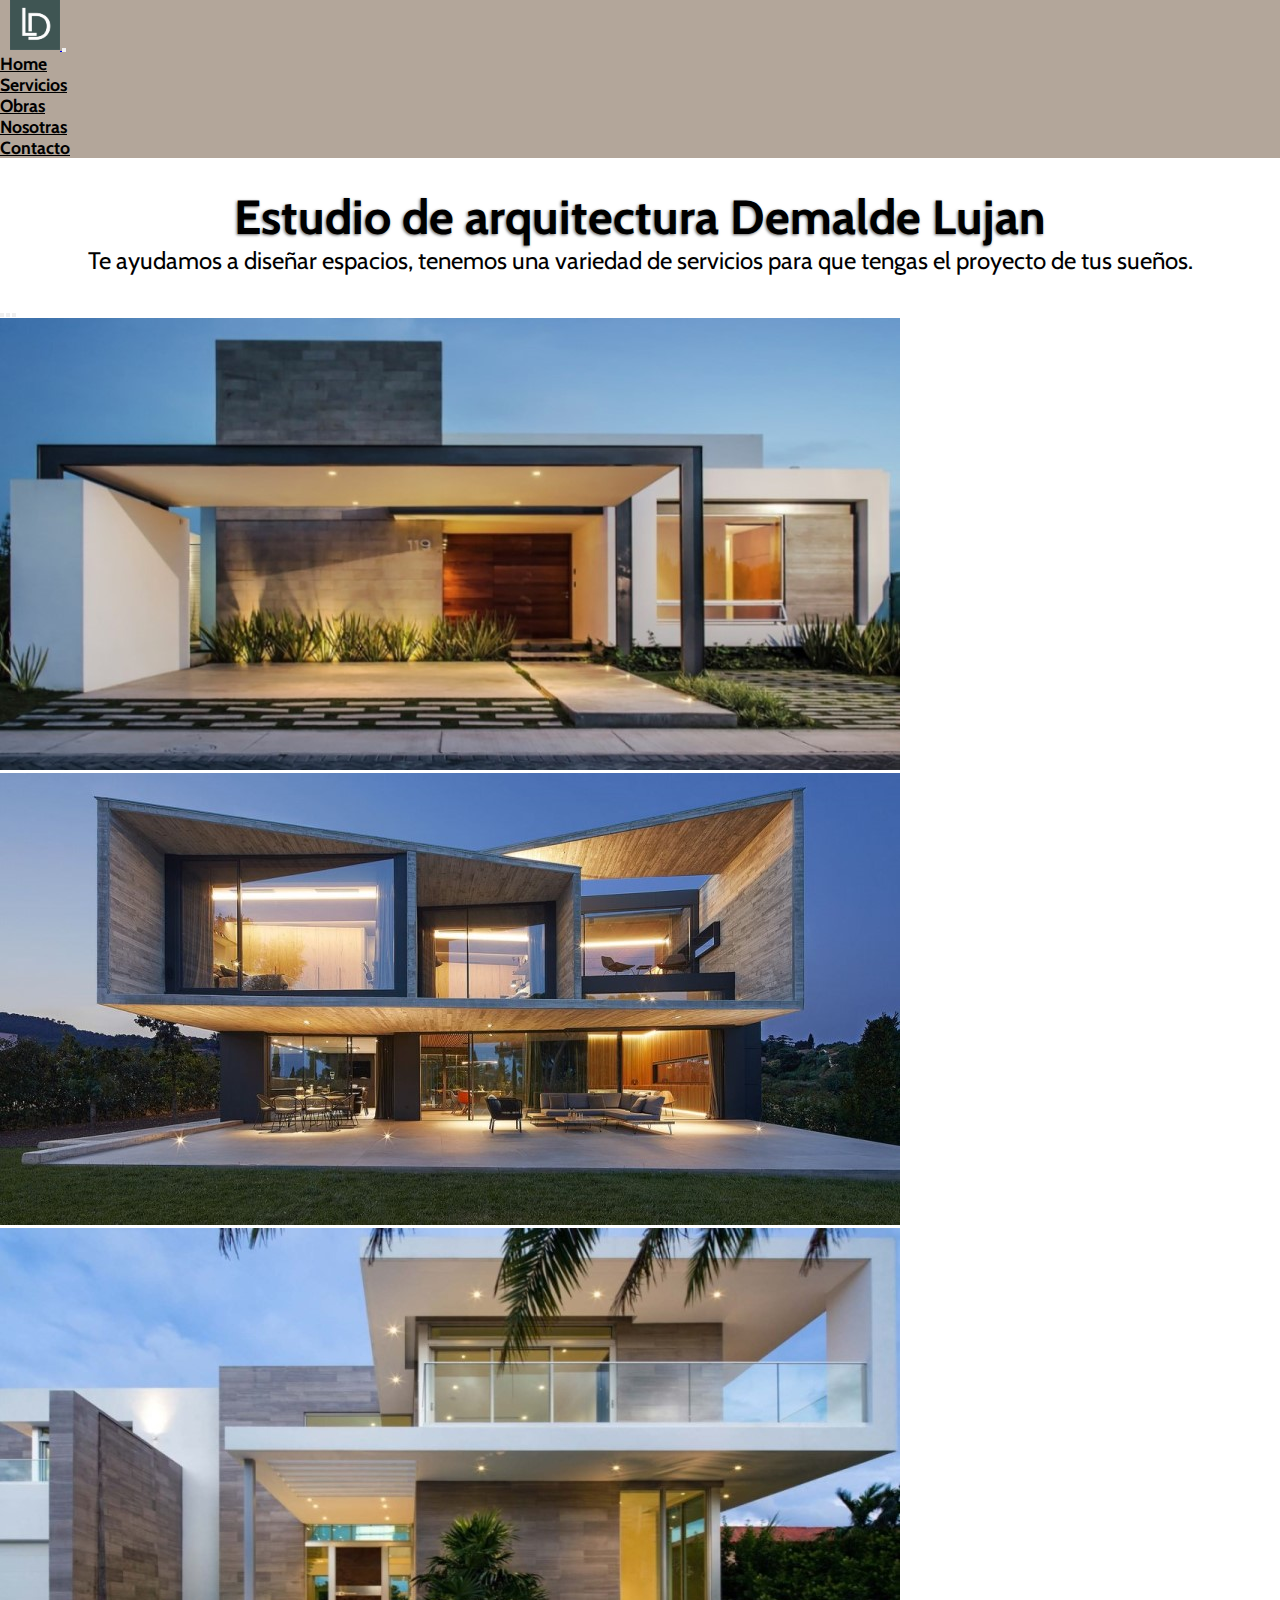
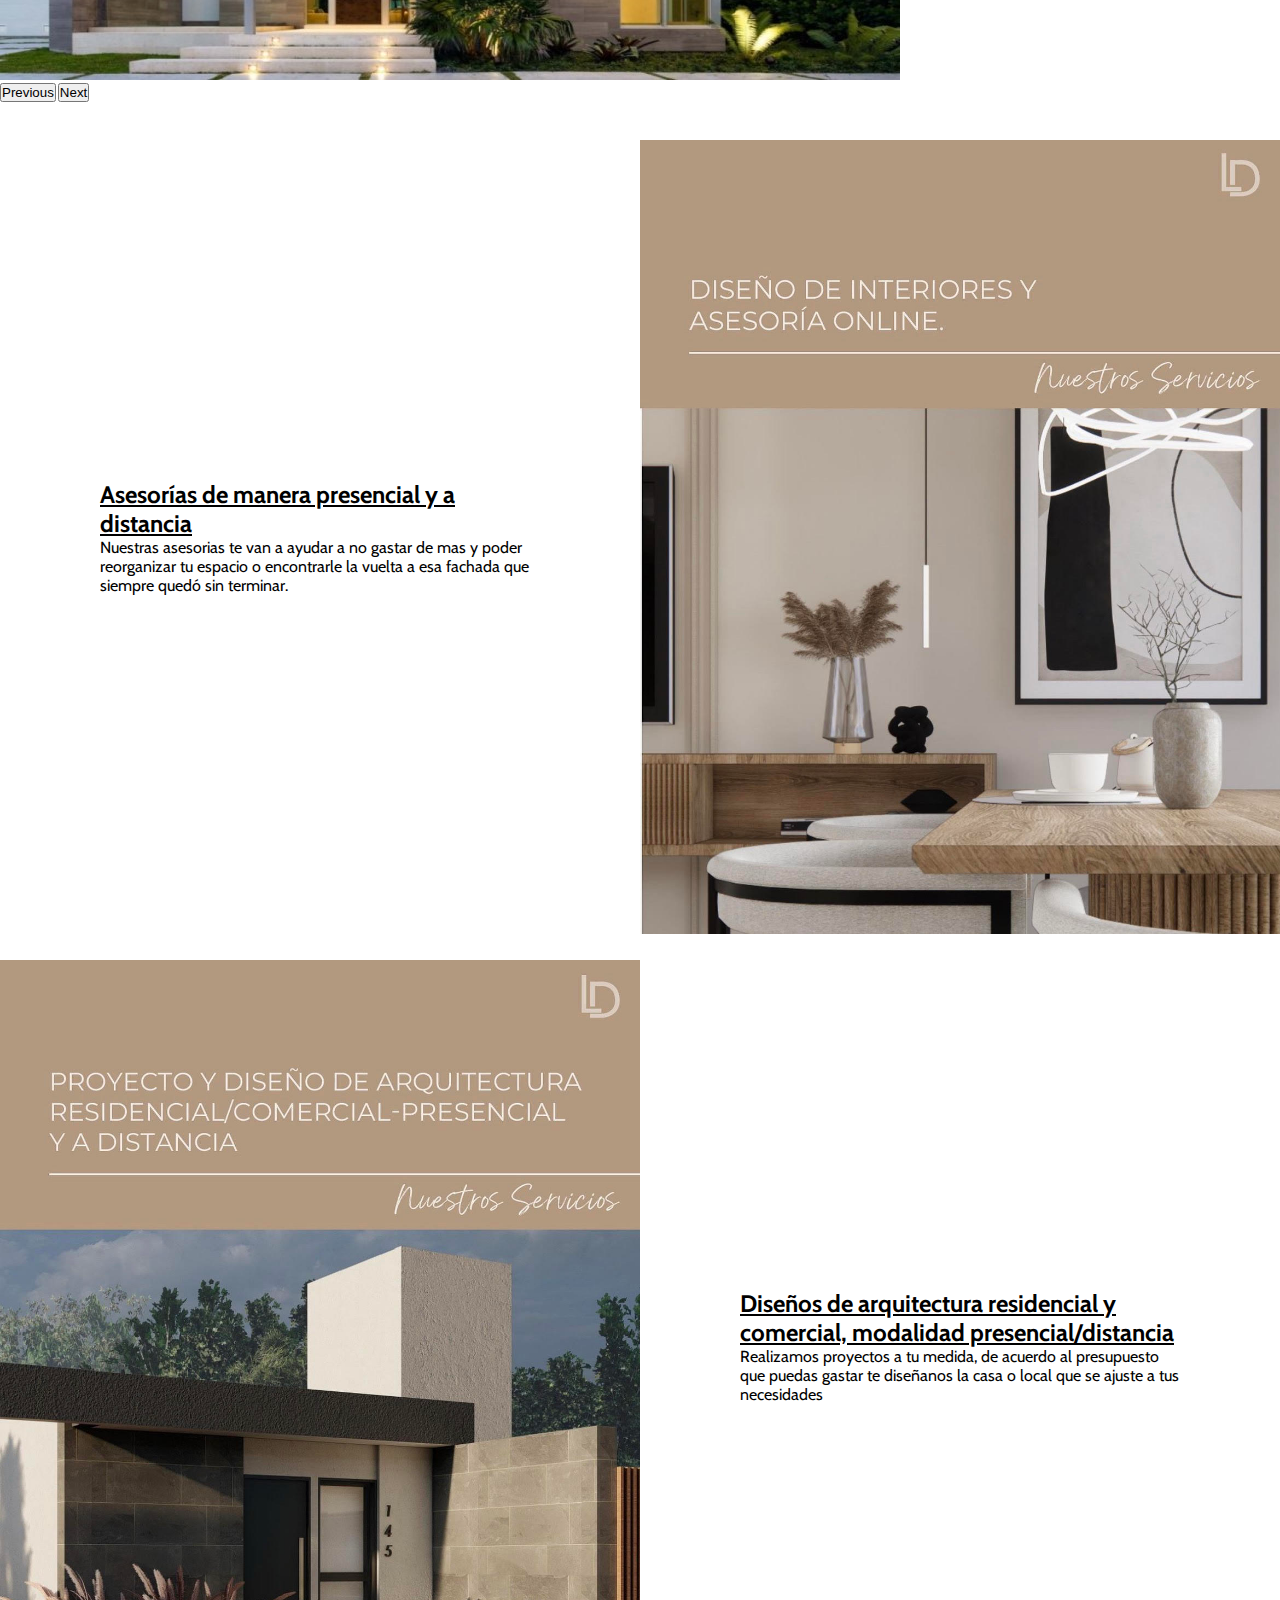
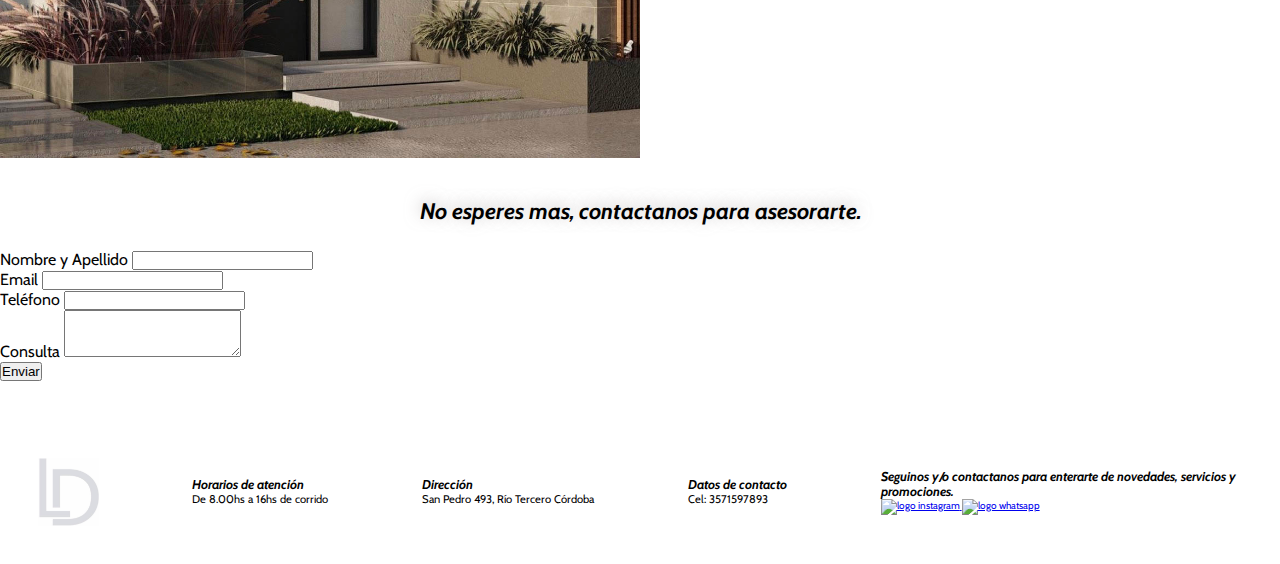
==== index.html @ e4e36a59 "cambios19/08/23" ====
<!DOCTYPE html>
<html lang="es">

<head>
  <meta charset="UTF-8">
  <meta name="viewport" content="width=h, initial-scale=1.0">

  <!--BS-->

  <link href="https://cdn.jsdelivr.net/npm/bootstrap@5.3.1/dist/css/bootstrap.min.css" rel="stylesheet"
    integrity="sha384-4bw+/aepP/YC94hEpVNVgiZdgIC5+VKNBQNGCHeKRQN+PtmoHDEXuppvnDJzQIu9" crossorigin="anonymous">

  <!--CSS-->
  <link rel="stylesheet" href="css/style.css">
  <link rel="stylesheet" href="css/estilos.css">

  <title>Arquitectura Demalde Lujan</title>

</head>

<body>
  <!-- inicio header-->

  <header>
    <nav class="navbar navbar-expand-lg propia-menu">
      
        <a class="navbar-brand" href="#">
          <img width="50" style="margin-left: 10px;" class="d-inline-block align-top" src="imagenes/logocuadrado.jpg"
            alt="logo estudio de arquitectura demalde lujan">
        </a>
        <button class="navbar-toggler" type="button" data-bs-toggle="collapse" data-bs-target="#navbarNav"
          aria-controls="navbarNav" aria-expanded="false" aria-label="Toggle navigation">
          <span class="navbar-toggler-icon"></span>
        </button>
        <div class="collapse navbar-collapse" id="navbarNav">
          <ul class="navbar-nav ms-auto">
            <li class="nav-item">
              <a class="nav-link" href="index.html">Home</a>
            </li>
            <li class="nav-item">
              <a class="nav-link" href="pages/servicios.html">Servicios</a>
            </li>
            <li class="nav-item">
              <a class="nav-link" href="pages/obras.html">Obras</a>
            </li>
            <li class="nav-item">
              <a class="nav-link" href="pages/nosotras.html">Nosotras</a>
            </li>
            <li class="nav-item">
              <a class="nav-link" href="pages/contacto.html">Contacto</a>
            </li>
          </ul>
        </div>
      
    </nav>

  </header>

  <!--inicio main-->

  <main class="container index-container">

    <!--presentacion-->
    <section class="presentacion">

      <h1>Estudio de arquitectura Demalde Lujan</h1>
      <p>Te ayudamos a diseñar espacios, tenemos una variedad de servicios para que tengas el proyecto de tus sueños.
      </p>

    </section>

    <!--carrousel-->
    <div id="carouselExampleIndicators" class="carousel slide">
      <div class="carousel-indicators">
        <button type="button" data-bs-target="#carouselExampleIndicators" data-bs-slide-to="0" class="active"
          aria-current="true" aria-label="Slide 1"></button>
        <button type="button" data-bs-target="#carouselExampleIndicators" data-bs-slide-to="1"
          aria-label="Slide 2"></button>
        <button type="button" data-bs-target="#carouselExampleIndicators" data-bs-slide-to="2"
          aria-label="Slide 3"></button>
      </div>
      <div class="carousel-inner">
        <div class="carousel-item active">
          <img src="imagenes/casa1chica.jpg" class="d-block w-100" alt="fachada de casa realizada en rio tercero">
        </div>
        <div class="carousel-item">
          <img src="imagenes/casa2chica.jpg" class="d-block w-100" alt="fachada de casa realizada en cordoba">
        </div>
        <div class="carousel-item">
          <img src="imagenes/casa3chica.jpg" class="d-block w-100" alt="fachada de casa realizada en villa maria">
        </div>
      </div>
      <button class="carousel-control-prev" type="button" data-bs-target="#carouselExampleIndicators"
        data-bs-slide="prev">
        <span class="carousel-control-prev-icon" aria-hidden="true"></span>
        <span class="visually-hidden">Previous</span>
      </button>
      <button class="carousel-control-next" type="button" data-bs-target="#carouselExampleIndicators"
        data-bs-slide="next">
        <span class="carousel-control-next-icon" aria-hidden="true"></span>
        <span class="visually-hidden">Next</span>
      </button>
    </div>

    <!--contenido foto y textos-->

    <section class="contenidoPrincipal">

      <div class="flexContent">
        <div class="texto1">

          <h2>Asesorías de manera presencial y a distancia</h2>
          <p>Nuestras asesorias te van a ayudar a no gastar de mas y poder reorganizar
            tu espacio o encontrarle la vuelta a esa fachada que siempre quedó sin terminar.
          </p>

        </div>
        <img class="img1" src="imagenes/serviciodisenodeint.jpg"
          alt="servicio de asesoria onliney diseño de interiores">
      </div>

      <div class="flexContentDos">

        <div class="texto2">
          <h2>Diseños de arquitectura residencial y comercial, modalidad presencial/distancia</h2>
          <p>Realizamos proyectos a tu medida, de acuerdo al presupuesto que puedas gastar
            te diseñanos la casa o local que se ajuste a tus necesidades</p>
        </div>

        <img class="img2" src="imagenes/servicioproyectoydiseno.jpg" alt="servicio de diseño de casa o local comercial">
      </div>

    </section>

    <!--formulario-->

    <section class="formulario">
      <h3 class="tituloFormIndex"> No esperes mas, contactanos para asesorarte.</h3>

      <div class="contenedorForm">

        <div class="mb-3">
          <label for="exampleFormControlInput1" class="form-label propia">Nombre y Apellido</label>
          <input type="email" class="form-control" id="exampleFormControlInput1">
        </div>
        <div class="mb-3">
          <label for="exampleFormControlInput1" class="form-label propia">Email</label>
          <input type="email" class="form-control" id="exampleFormControlInput1">
        </div>
        <div class="mb-3">
          <label for="exampleFormControlInput1" class="form-label propia">Teléfono</label>
          <input type="email" class="form-control" id="exampleFormControlInput1">
        </div>
        <div class="mb-3">
          <label for="exampleFormControlTextarea1" class="form-label propia">Consulta</label>
          <textarea class="form-control" id="exampleFormControlTextarea1" rows="3"></textarea>
        </div>
        <div class="col-auto">
          <button type="submit" class="btn mb-3 boton-formulario">Enviar</button>
        </div>

      </div>
    </section>


  </main>

  <!--inicio footer-->
  <footer class="footer">

    <img class="img-footer" src="imagenes/logogris.jpeg" alt="logo estudio de arquitectura demalde lujan">

    <div>
      <h4>Horarios de atención</h4>
      <p>De 8.00hs a 16hs de corrido</p>
    </div>
    <div>
      <h4>Dirección</h4>
      <p>San Pedro 493, Río Tercero Córdoba</p>
    </div>

    <div>
      <h4>Datos de contacto</h4>
      <p>Cel: 3571597893</p>
    </div>

    <div class="contenedor-redes">

      <h4>Seguinos y/o contactanos para enterarte de novedades, servicios y promociones.</h4>

      <div>
        <a href="https://www.instagram.com/arqdemaldelujan/" target="_blank">
          <img class="img-redes-footer" src="imagenes/Iconos/instagram.svg" alt="logo instagram">
        </a>

        <a href="https://api.whatsapp.com/message/WYN6CQQRFLDKI1?autoload=1&app_absent=0" target="_blank">
          <img class="img-redes-footer" src="imagenes/Iconos/whatsapp.svg" alt="logo whatsapp">
        </a>
      </div>

    </div>

  </footer>

  <!--JS-->

  <script src="https://cdn.jsdelivr.net/npm/bootstrap@5.3.1/dist/js/bootstrap.bundle.min.js"
    integrity="sha384-HwwvtgBNo3bZJJLYd8oVXjrBZt8cqVSpeBNS5n7C8IVInixGAoxmnlMuBnhbgrkm"
    crossorigin="anonymous"></script>

</body>

</html>
---- css/style.css ----
/*presentacion*/

 


  /* contenido principal index*/


  
  /*formulario*/

 



  /*footer*/



  

  /* Nosotras page...................................................................................................................*/

  

  
  

 
 

/*servicios-------------------------------------------------------------------------------------------------------------*/





/*Contacto......................................................................................................*/






  

 /*Media Query------------------------------------------------------------------------------------------------*/

 
  /*Index*/
---- css/estilos.css ----
@import url("https://fonts.googleapis.com/css2?family=Cabin&family=Nunito+Sans:wght@300;600&family=Nunito:wght@300&display=swap");
* {
  margin: 0;
  padding: 0;
}

body {
  font-family: "Cabin", sans-serif;
  font-size: 62.5%;
  box-sizing: border-box;
}

.presentacion {
  background-size: cover;
  background-position: center;
  height: 100%;
  padding: 30px 0px;
  grid-area: presentacion;
}
.presentacion h1 {
  font-size: 3rem;
  text-align: center;
  color: black;
  text-shadow: -1px 1px 3px rgba(0, 0, 0, 0.58);
}
.presentacion p {
  font-size: 1.5rem;
  text-align: center;
  color: black;
}

.index-container .contenidoPrincipal h2 {
  font-size: 1.5rem;
  font-weight: bold;
  text-decoration: underline;
}
.index-container .contenidoPrincipal .flexContent {
  display: flex;
  flex-direction: row;
  padding-top: 3%;
}
.index-container .contenidoPrincipal .flexContent .img1 {
  width: 50%;
}
.index-container .contenidoPrincipal .flexContent .texto1 {
  display: flex;
  flex-direction: column;
  justify-content: center;
  align-items: start;
  padding: 0px 100px;
}
.index-container .contenidoPrincipal p {
  font-size: 1rem;
}
.index-container .contenidoPrincipal .flexContentDos {
  display: flex;
  flex-direction: row-reverse;
}
.index-container .contenidoPrincipal .flexContentDos .texto2 {
  display: flex;
  flex-direction: column;
  justify-content: center;
  align-items: start;
  padding: 0px 100px;
}
.index-container .contenidoPrincipal .flexContentDos .img2 {
  width: 50%;
  padding-top: 2%;
}
.index-container .formulario {
  width: 100%;
  font-size: 1rem;
  color: black;
  padding-top: 3%;
  padding-bottom: 3%;
}
.index-container .formulario .tituloFormIndex {
  text-align: center;
  font-size: 1.4rem;
  font-style: italic;
  padding-bottom: 2%;
  text-shadow: -1px -3px 15px rgba(174, 167, 167, 0.65);
}

/*header...........................................................................................*/
header {
  display: flex;
  justify-content: space-between;
  position: sticky;
  top: 0;
  z-index: 4;
}
header .propia-menu {
  background-color: #b3a69a;
  width: 100%;
}
header .propia-menu .logo {
  margin-left: 5px;
  margin-right: 5px;
}
header .propia-menu .nav-link {
  color: black;
  font-weight: bold;
  font-size: 1.1rem;
  margin-right: 30px;
}
header .propia-menu .nav-link:hover {
  opacity: 0.8;
  text-decoration: underline;
}

.footer {
  display: flex;
  flex-direction: row;
  justify-content: space-between;
  align-items: center;
  margin: 3%;
}
.footer .img-footer {
  width: 5%;
}
.footer .contenedor-redes {
  display: flex;
  flex-direction: column;
  width: 30%;
}
.footer h4 {
  font-size: 0.8rem;
  font-style: italic;
}
.footer p {
  font-size: 0.7rem;
}
.footer .img-redes-footer {
  width: 8%;
}

.servicios-container .contenedor-tarjetas {
  display: flex;
  flex-direction: row;
  justify-content: center;
  align-items: center;
  margin: 20px;
}
.servicios-container .contenedor-tarjetas .tarjeta {
  margin: 1%;
}
.servicios-container .contenedor-tarjetas .tarjeta .img-tarjeta {
  padding: 5px;
}
.servicios-container .contenedor-tarjetas .p-servicios {
  font-size: 0.9rem;
}
.servicios-container .contenedor-servicios {
  display: flex;
  flex-direction: column;
  align-items: center;
}
.servicios-container .contenedor-servicios .contenedor-fila1 {
  display: flex;
  flex-direction: row;
}
.servicios-container .contenedor-servicios .contenedor-fila2 {
  display: flex;
  flex-direction: row;
}
.servicios-container .contenedor-servicios .imagen-servicio {
  width: 296px;
  height: 296px;
  margin: 3px;
}
.servicios-container .contenedor-servicios .imagen-servicio:hover {
  opacity: 0.6;
}
.servicios-container .contenedor-servicios .p-img-servicios {
  font-size: 1rem;
  text-align: center;
  justify-content: center;
  color: black;
  opacity: 0;
}
.servicios-container .contenedor-servicios .p-img-servicios:hover {
  opacity: 1;
  z-index: 2;
}
.servicios-container .h2-servicios {
  font-size: 1.3rem;
  color: #3c6156;
  font-weight: bold;
  text-align: center;
  margin: 30px;
  animation-name: h2;
  animation-iteration-count: 1;
  animation-duration: 1s;
  animation-delay: 1s;
}
@keyframes h2 {
  0% {
    transform: scale(0, 0);
  }
  50% {
    transform: scale(1.4, 1.4);
  }
  75% {
    transform: scale(1.3, 1.3);
  }
  100% {
    transform: scale(0);
  }
}

.obras-container .tarjetas-container .p-obras {
  font-size: 0.8rem;
}
.obras-container .tarjetas-container .titulo-tarjetas-obras {
  font-size: 1.7rem;
}
.obras-container .tarjetas-container .text-body-secondary {
  font-size: 0.8rem;
}

.footer .h3-footer {
  font-size: 0.8rem;
  font-style: italic;
}

.nosotras-container h1 {
  font-size: 2.5rem;
  text-align: center;
  color: black;
  text-shadow: -1px 1px 3px rgba(0, 0, 0, 0.58);
  padding: 5px;
}
.nosotras-container .contenedor-nosotras {
  display: grid;
  grid-template-areas: "item1   item2" "item3   item4" "item5   item5" "item6   item7";
  grid-template-columns: repeat(2, 50%);
  justify-content: center;
  align-items: center;
}
.nosotras-container .contenedor-nosotras .nombre-arquitecta {
  color: #3c6156;
}
.nosotras-container .contenedor-nosotras .tamano-fuente {
  font-size: 0.8rem;
}
.nosotras-container .contenedor-nosotras .grid-item1 {
  grid-area: item1;
  grid-column: 1/2;
  text-align: start;
}
.nosotras-container .contenedor-nosotras .grid-item2 {
  grid-area: item2;
  text-align: end;
}
.nosotras-container .contenedor-nosotras .grid-item3 {
  grid-area: item3;
  grid-column: 1/2;
  text-align: start;
}
.nosotras-container .contenedor-nosotras .grid-item4 {
  grid-area: item4;
  text-align: end;
}
.nosotras-container .contenedor-nosotras .grid-item5 {
  grid-area: item5;
  padding: 30px;
  text-align: center;
}
.nosotras-container .contenedor-nosotras .grid-item6 {
  grid-area: item6;
  text-align: center;
}
.nosotras-container .contenedor-nosotras .grid-item7 {
  grid-area: item7;
  text-align: center;
}

.contacto-container .tituloForm {
  font-size: 1.4rem;
  font-style: italic;
  padding-bottom: 2%;
  text-decoration: underline;
  height: 50%;
  text-shadow: -1px -3px 15px rgba(174, 167, 167, 0.65);
}
.contacto-container .propia {
  font-size: 1rem;
}
.contacto-container .boton-formulario {
  background-color: #3c6156;
  color: #f1e8e0;
}
.contacto-container .contenedorMapa {
  height: 100%;
  padding-bottom: 5%;
  display: flex;
  flex-direction: column;
  justify-content: center;
  align-items: center;
}
.contacto-container .contenedorMapa .mapaTitulo {
  font-size: 1.5rem;
  padding: 2%;
  text-decoration: underline;
  color: #3c6156;
}

/*celulares--------------------------------------------------------------------*/
@media only screen and (max-width: 500px) {
  .header .propia-menu .logo {
    width: 15%;
  }
  .presentacion h1 {
    font-size: 1.9rem;
  }
  .presentacion p {
    font-size: 0.9rem;
  }
  .index-container .contenidoPrincipal .flexContent {
    flex-direction: column;
    align-items: center;
  }
  .index-container .contenidoPrincipal .flexContent p {
    font-size: 0.8rem;
  }
  .index-container .contenidoPrincipal .flexContent .texto1 {
    text-align: justify;
    margin-top: 5px;
    margin-bottom: 5px;
    padding: 0;
  }
  .index-container .contenidoPrincipal .img1 {
    width: 60%;
  }
  .index-container .contenidoPrincipal h2 {
    font-size: 1rem;
  }
  .index-container .contenidoPrincipal .flexContentDos {
    flex-direction: column;
    align-items: center;
    margin: 10px;
  }
  .index-container .contenidoPrincipal .flexContentDos .texto2 {
    text-align: justify;
    margin-top: 5px;
    margin-bottom: 5px;
    padding: 0%;
  }
  .index-container .contenidoPrincipal .img2 {
    width: 60%;
  }
  .index-container .contenidoPrincipal .formulario .tituloFormIndex {
    font-size: 1.2rem;
  }
  .contacto-container .tituloForm {
    font-size: 1.1rem;
    padding-bottom: 5%;
  }
  .contacto-container .contenedorMapa .mapaTitulo {
    font-size: 1.2rem;
  }
  .footer {
    flex-direction: column;
    align-items: start;
    border-top: #3c6156 solid 2px;
    margin: 20px;
    padding: 5px;
  }
  .footer .img-footer {
    width: 17%;
    padding: 15px 0px 15px 0px;
  }
  .footer p {
    font-size: 0.7rem;
  }
  .footer h4 {
    font-size: 0.9rem;
  }
  .footer .contenedor-redes {
    width: 100%;
  }
  .footer .contenedor-redes .img-redes-footer {
    width: 8%;
  }
}

/*# sourceMappingURL=estilos.css.map */
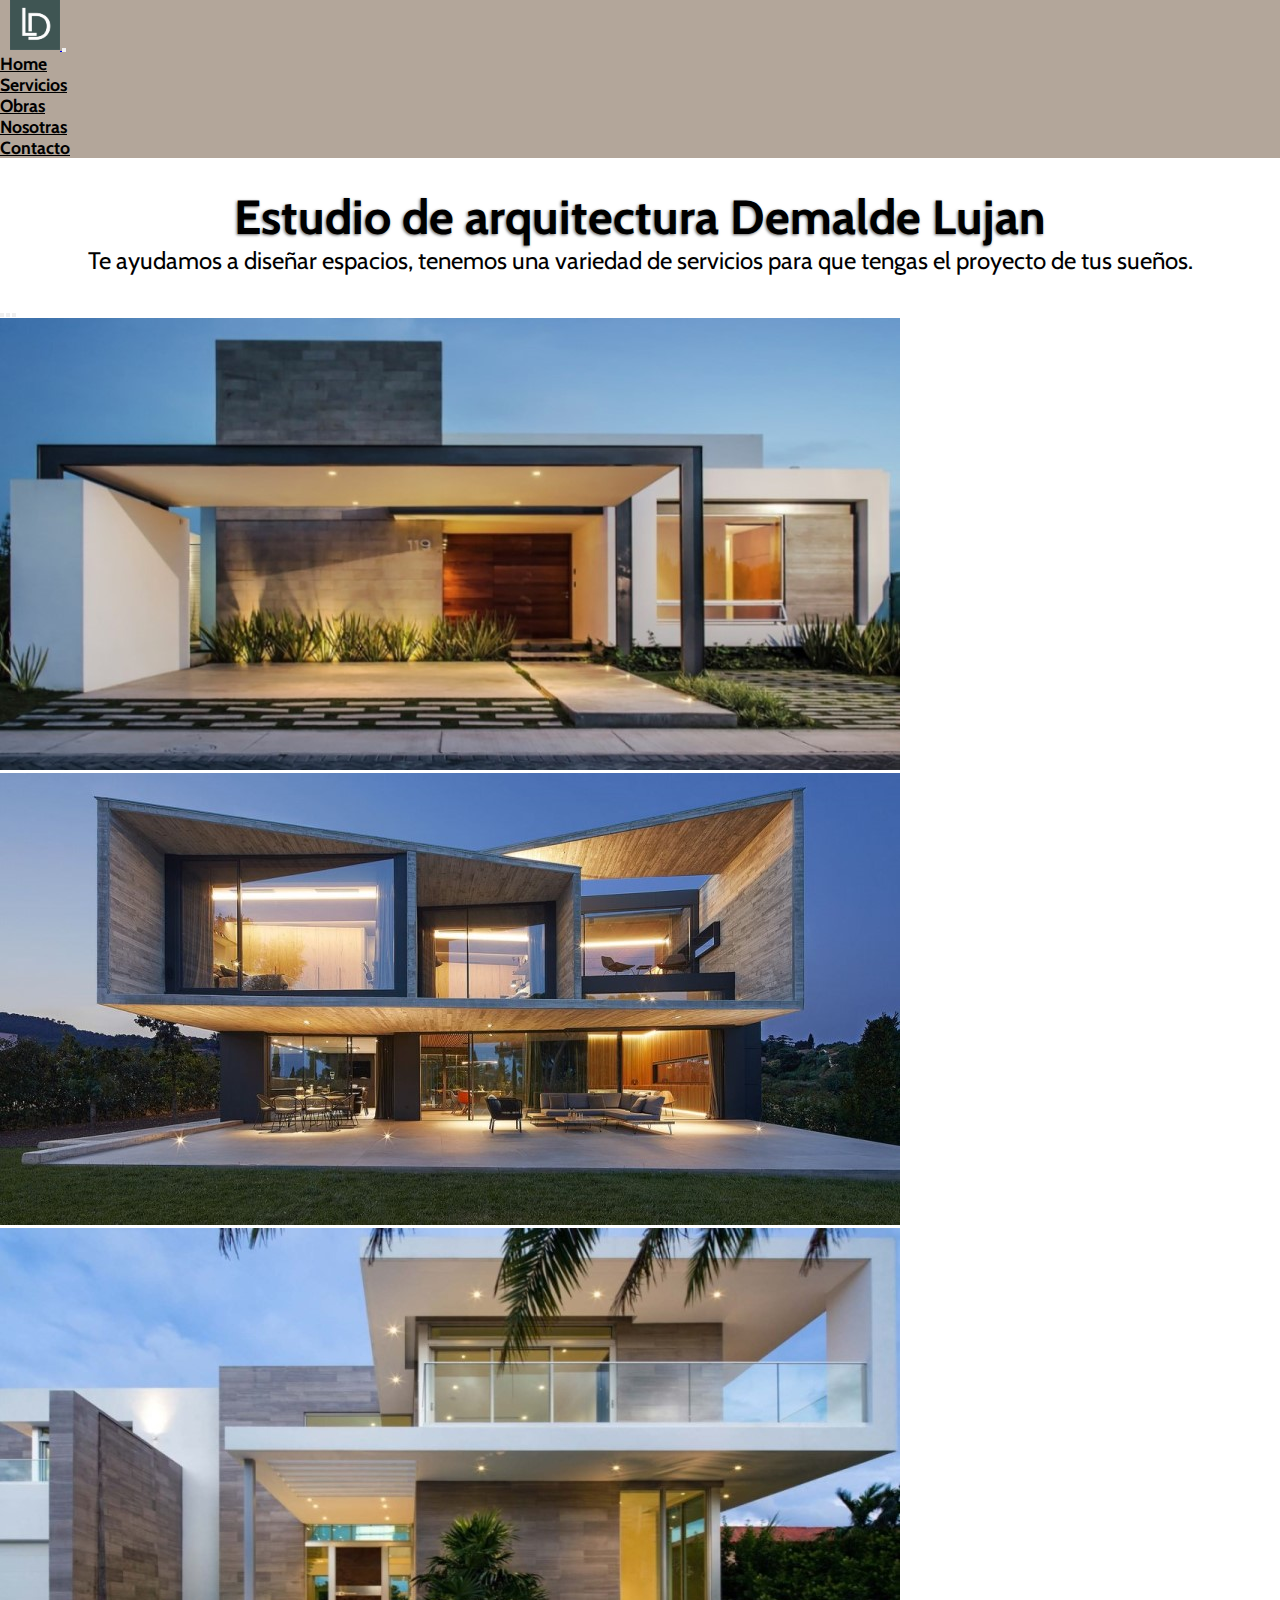
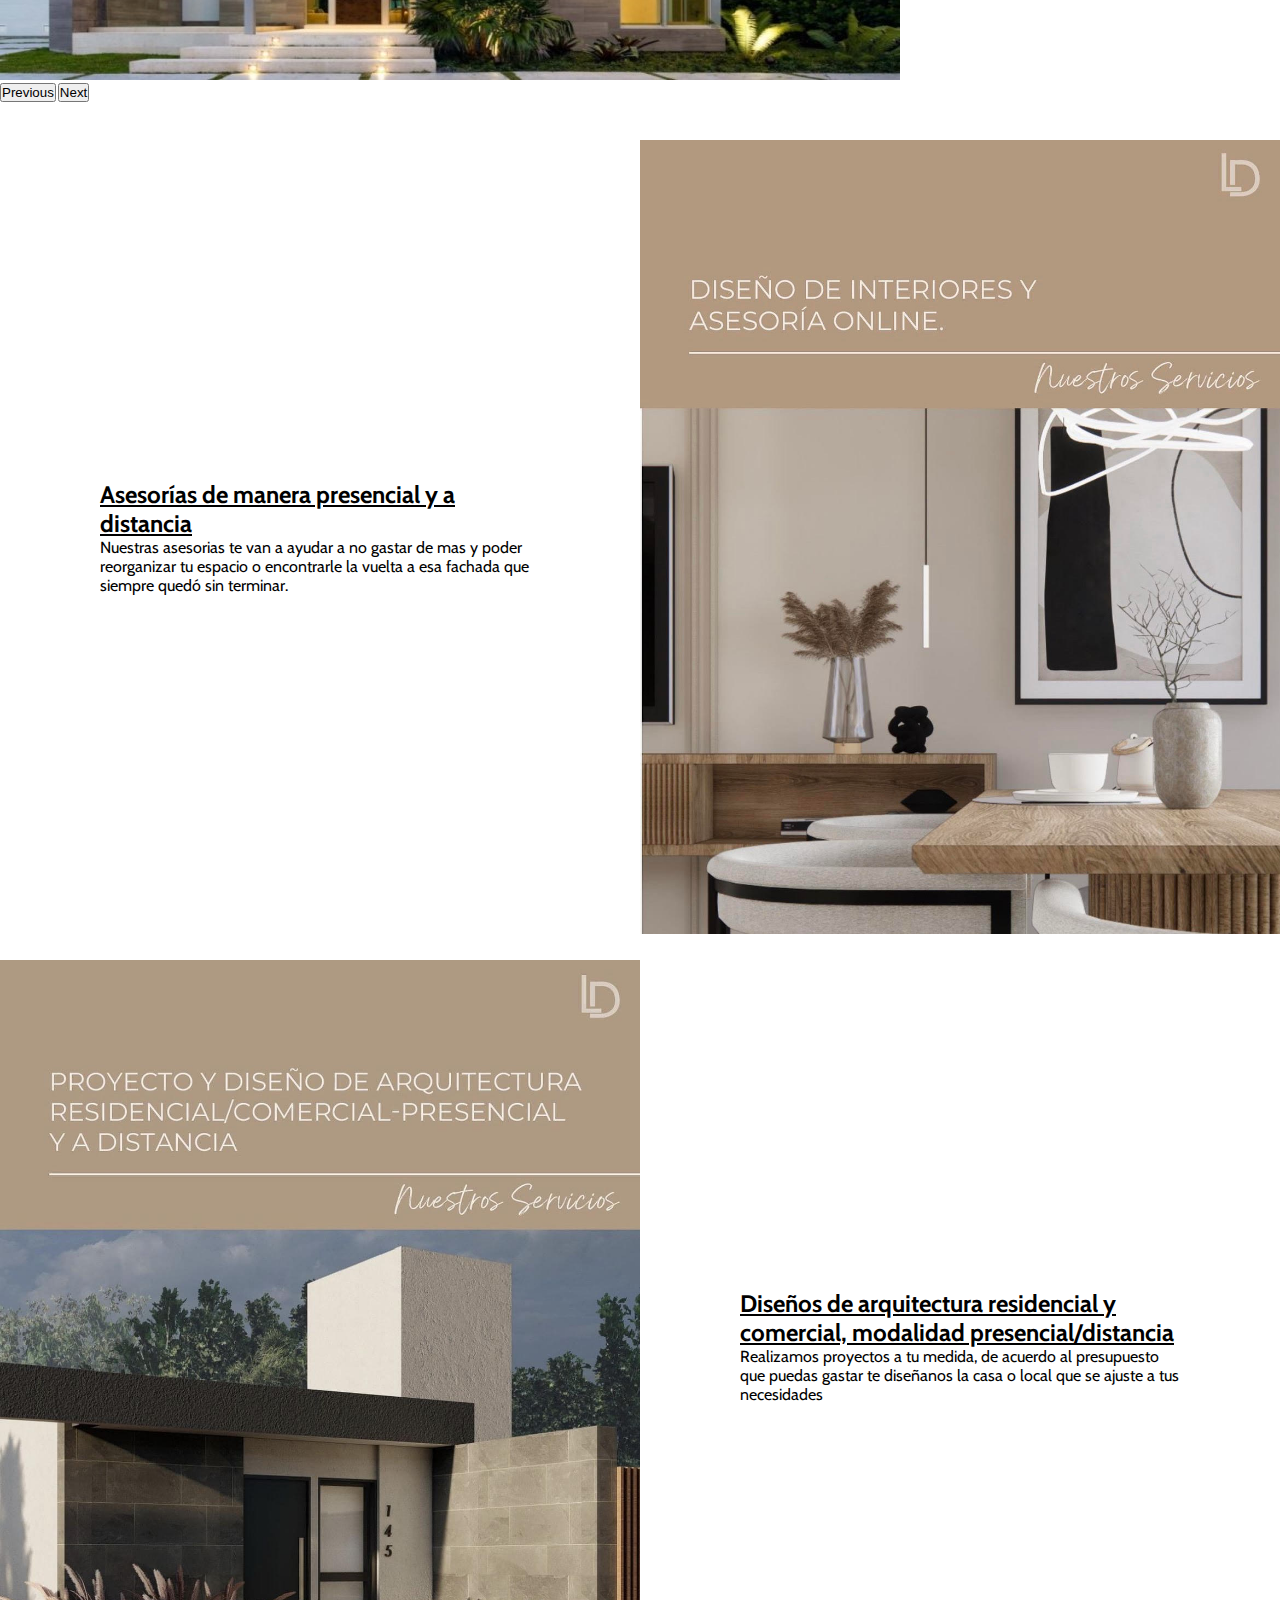
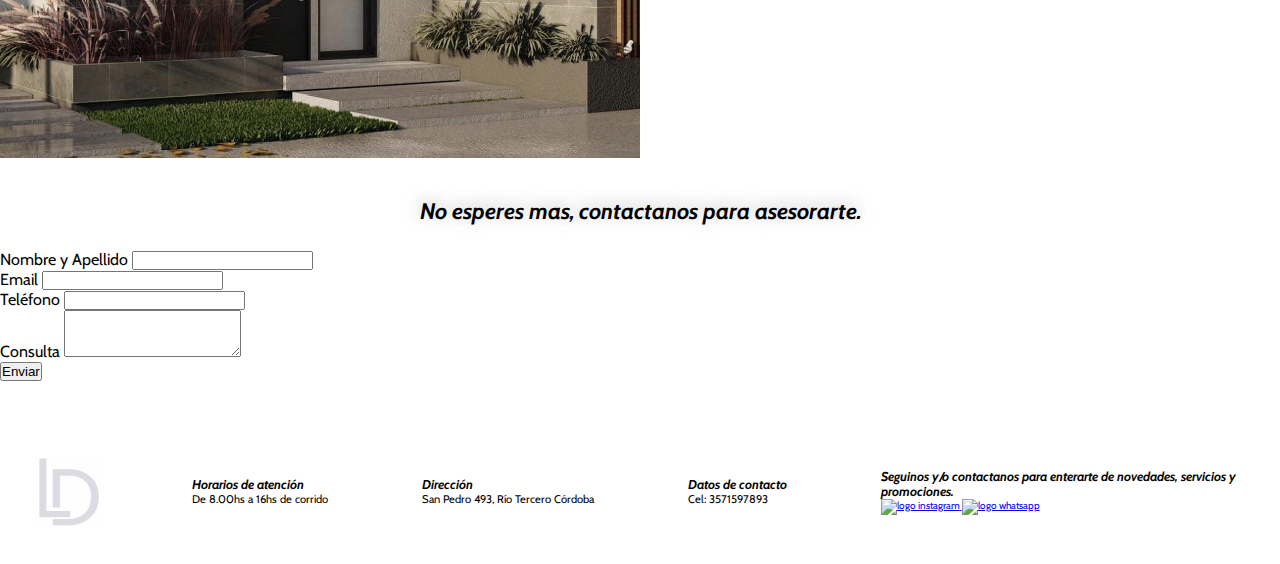
==== commit 47edbee3: "cambios 01/09" ====
--- a/index.html
+++ b/index.html
@@ -4,6 +4,9 @@
 <head>
   <meta charset="UTF-8">
   <meta name="viewport" content="width=h, initial-scale=1.0">
+  <meta keywords="estudio de arquitectura,rio tercero,córdoba,argentina,arquitectura,diseño arquitectónico,diseño de interiores,
+  proyectos residenciales,proyectos comerciales,asesoría online,proyectos a medida,diseño de espacios,proyectos llave en mano,
+  diseño de fachadas conducción de obras,producción de renders y modelos 3d,confección de planos,ideas de decoraciòn,tendencias en arquitectura">
 
   <!--BS-->
 
@@ -11,7 +14,6 @@
     integrity="sha384-4bw+/aepP/YC94hEpVNVgiZdgIC5+VKNBQNGCHeKRQN+PtmoHDEXuppvnDJzQIu9" crossorigin="anonymous">
 
   <!--CSS-->
-  <link rel="stylesheet" href="css/style.css">
   <link rel="stylesheet" href="css/estilos.css">
 
   <title>Arquitectura Demalde Lujan</title>
@@ -23,35 +25,35 @@
 
   <header>
     <nav class="navbar navbar-expand-lg propia-menu">
-      
-        <a class="navbar-brand" href="#">
-          <img width="50" style="margin-left: 10px;" class="d-inline-block align-top" src="imagenes/logocuadrado.jpg"
-            alt="logo estudio de arquitectura demalde lujan">
-        </a>
-        <button class="navbar-toggler" type="button" data-bs-toggle="collapse" data-bs-target="#navbarNav"
-          aria-controls="navbarNav" aria-expanded="false" aria-label="Toggle navigation">
-          <span class="navbar-toggler-icon"></span>
-        </button>
-        <div class="collapse navbar-collapse" id="navbarNav">
-          <ul class="navbar-nav ms-auto">
-            <li class="nav-item">
-              <a class="nav-link" href="index.html">Home</a>
-            </li>
-            <li class="nav-item">
-              <a class="nav-link" href="pages/servicios.html">Servicios</a>
-            </li>
-            <li class="nav-item">
-              <a class="nav-link" href="pages/obras.html">Obras</a>
-            </li>
-            <li class="nav-item">
-              <a class="nav-link" href="pages/nosotras.html">Nosotras</a>
-            </li>
-            <li class="nav-item">
-              <a class="nav-link" href="pages/contacto.html">Contacto</a>
-            </li>
-          </ul>
-        </div>
-      
+
+      <a class="navbar-brand" href="#">
+        <img width="50" style="margin-left: 10px;" class="d-inline-block align-top" src="imagenes/logocuadrado.jpg"
+          alt="logo estudio de arquitectura demalde lujan">
+      </a>
+      <button class="navbar-toggler" type="button" data-bs-toggle="collapse" data-bs-target="#navbarNav"
+        aria-controls="navbarNav" aria-expanded="false" aria-label="Toggle navigation">
+        <span class="navbar-toggler-icon"></span>
+      </button>
+      <div class="collapse navbar-collapse" id="navbarNav">
+        <ul class="navbar-nav ms-auto">
+          <li class="nav-item">
+            <a class="nav-link" href="index.html">Home</a>
+          </li>
+          <li class="nav-item">
+            <a class="nav-link" href="pages/servicios.html">Servicios</a>
+          </li>
+          <li class="nav-item">
+            <a class="nav-link" href="pages/obras.html">Obras</a>
+          </li>
+          <li class="nav-item">
+            <a class="nav-link" href="pages/nosotras.html">Nosotras</a>
+          </li>
+          <li class="nav-item">
+            <a class="nav-link" href="pages/contacto.html">Contacto</a>
+          </li>
+        </ul>
+      </div>
+
     </nav>
 
   </header>
--- a/css/estilos.css
+++ b/css/estilos.css
@@ -135,22 +135,6 @@
   width: 8%;
 }
 
-.servicios-container .contenedor-tarjetas {
-  display: flex;
-  flex-direction: row;
-  justify-content: center;
-  align-items: center;
-  margin: 20px;
-}
-.servicios-container .contenedor-tarjetas .tarjeta {
-  margin: 1%;
-}
-.servicios-container .contenedor-tarjetas .tarjeta .img-tarjeta {
-  padding: 5px;
-}
-.servicios-container .contenedor-tarjetas .p-servicios {
-  font-size: 0.9rem;
-}
 .servicios-container .contenedor-servicios {
   display: flex;
   flex-direction: column;
@@ -177,11 +161,6 @@
   text-align: center;
   justify-content: center;
   color: black;
-  opacity: 0;
-}
-.servicios-container .contenedor-servicios .p-img-servicios:hover {
-  opacity: 1;
-  z-index: 2;
 }
 .servicios-container .h2-servicios {
   font-size: 1.3rem;
@@ -230,6 +209,11 @@
   color: black;
   text-shadow: -1px 1px 3px rgba(0, 0, 0, 0.58);
   padding: 5px;
+}
+.nosotras-container .mediaq {
+  font-size: 1.5rem;
+  text-align: center;
+  color: black;
 }
 .nosotras-container .contenedor-nosotras {
   display: grid;
@@ -242,7 +226,7 @@
   color: #3c6156;
 }
 .nosotras-container .contenedor-nosotras .tamano-fuente {
-  font-size: 0.8rem;
+  font-size: 0.9rem;
 }
 .nosotras-container .contenedor-nosotras .grid-item1 {
   grid-area: item1;
@@ -291,19 +275,27 @@
   background-color: #3c6156;
   color: #f1e8e0;
 }
-.contacto-container .contenedorMapa {
-  height: 100%;
-  padding-bottom: 5%;
-  display: flex;
-  flex-direction: column;
-  justify-content: center;
-  align-items: center;
-}
-.contacto-container .contenedorMapa .mapaTitulo {
+.contacto-container .mapaTitulo {
   font-size: 1.5rem;
   padding: 2%;
   text-decoration: underline;
   color: #3c6156;
+  text-align: center;
+}
+.contacto-container .map-responsive {
+  overflow: hidden;
+  padding-bottom: 400px;
+  position: relative;
+  height: 0;
+  align-items: center;
+  justify-content: center;
+}
+.contacto-container .map-responsive iframe {
+  left: 0;
+  top: 0;
+  height: 100%;
+  width: 100%;
+  position: absolute;
 }
 
 /*celulares--------------------------------------------------------------------*/
@@ -315,14 +307,11 @@
     font-size: 1.9rem;
   }
   .presentacion p {
-    font-size: 0.9rem;
+    font-size: 1rem;
   }
   .index-container .contenidoPrincipal .flexContent {
     flex-direction: column;
     align-items: center;
-  }
-  .index-container .contenidoPrincipal .flexContent p {
-    font-size: 0.8rem;
   }
   .index-container .contenidoPrincipal .flexContent .texto1 {
     text-align: justify;
@@ -330,11 +319,14 @@
     margin-bottom: 5px;
     padding: 0;
   }
-  .index-container .contenidoPrincipal .img1 {
+  .index-container .contenidoPrincipal .flexContent .texto1 h2 {
+    font-size: 1rem;
+  }
+  .index-container .contenidoPrincipal .flexContent .texto1 p {
+    font-size: 0.8rem;
+  }
+  .index-container .contenidoPrincipal .flexContent .img1 {
     width: 60%;
-  }
-  .index-container .contenidoPrincipal h2 {
-    font-size: 1rem;
   }
   .index-container .contenidoPrincipal .flexContentDos {
     flex-direction: column;
@@ -347,10 +339,16 @@
     margin-bottom: 5px;
     padding: 0%;
   }
-  .index-container .contenidoPrincipal .img2 {
+  .index-container .contenidoPrincipal .flexContentDos .texto2 h2 {
+    font-size: 1rem;
+  }
+  .index-container .contenidoPrincipal .flexContentDos .texto2 p {
+    font-size: 0.8rem;
+  }
+  .index-container .contenidoPrincipal .flexContentDos .img2 {
     width: 60%;
   }
-  .index-container .contenidoPrincipal .formulario .tituloFormIndex {
+  .index-container .formulario .tituloFormIndex {
     font-size: 1.2rem;
   }
   .contacto-container .tituloForm {
@@ -358,6 +356,56 @@
     padding-bottom: 5%;
   }
   .contacto-container .contenedorMapa .mapaTitulo {
+    font-size: 1.2rem;
+  }
+  .nosotras-container .presentacion {
+    padding: 10px 0px;
+  }
+  .nosotras-container .mediaq {
+    display: none;
+  }
+  .nosotras-container .contenedor-nosotras {
+    grid-template-areas: "item2" "item1" "item3" "item4" "item5" "item6" "item7";
+    grid-template-columns: 1fr;
+    grid-template-rows: 300px 200px 300px 150px 50px 300px 300px;
+  }
+  .nosotras-container .contenedor-nosotras .grid-item1 {
+    text-align: center;
+  }
+  .nosotras-container .contenedor-nosotras .grid-item2 {
+    text-align: center;
+  }
+  .nosotras-container .contenedor-nosotras .grid-item3 {
+    text-align: center;
+  }
+  .nosotras-container .contenedor-nosotras .grid-item4 {
+    text-align: center;
+  }
+  .nosotras-container .contenedor-nosotras .tamano-fuente {
+    font-size: 0.8rem;
+  }
+  .obras-container .presentacion h1 {
+    font-size: 1.7rem;
+  }
+  .obras-container .tarjetas-container .titulo-tarjetas-obras {
+    font-size: 1.5rem;
+  }
+  .contacto-container .tituloForm {
+    font-size: 1.2rem;
+  }
+  .contacto-container .mapaTitulo {
+    font-size: 1.2rem;
+  }
+  .servicios-container .contenedor-servicios {
+    flex-direction: column;
+  }
+  .servicios-container .contenedor-servicios .contenedor-fila1 {
+    flex-direction: column;
+  }
+  .servicios-container .contenedor-servicios .contenedor-fila2 {
+    flex-direction: column;
+  }
+  .servicios-container .h2-servicios {
     font-size: 1.2rem;
   }
   .footer {
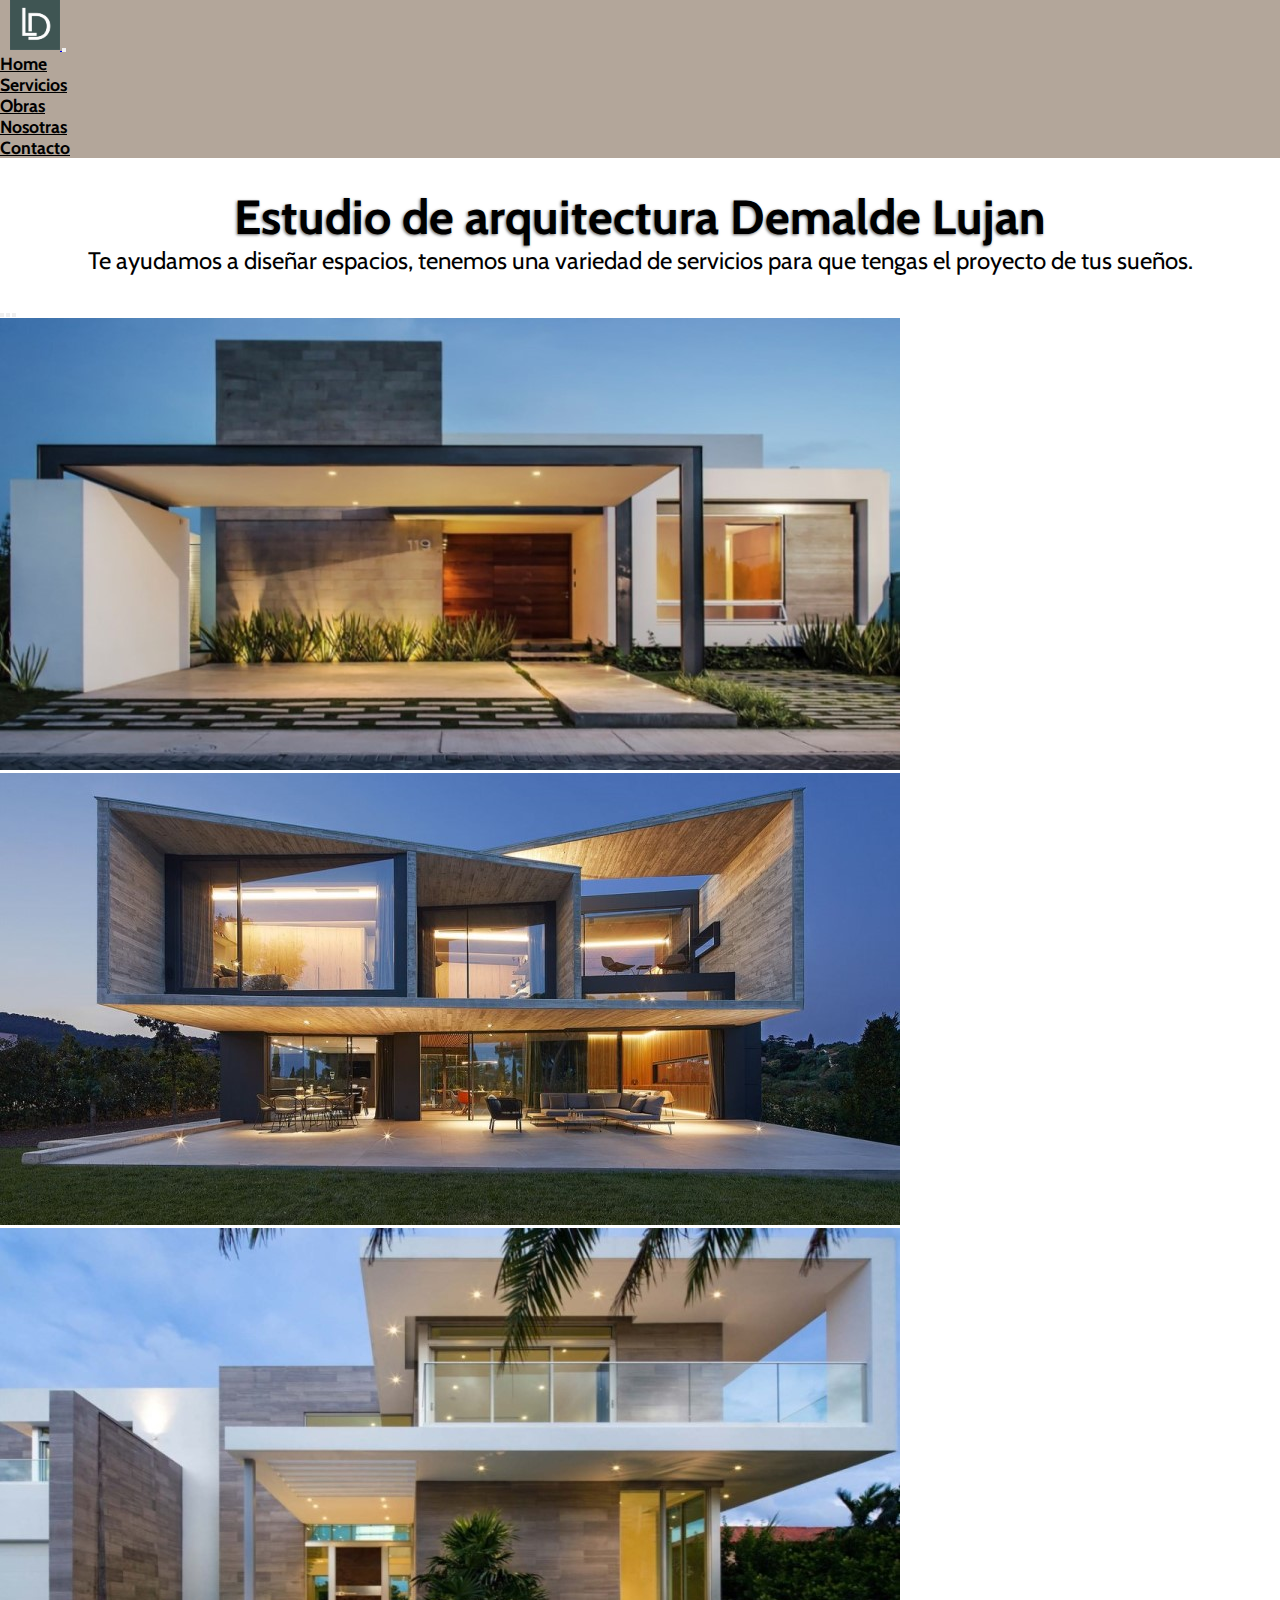
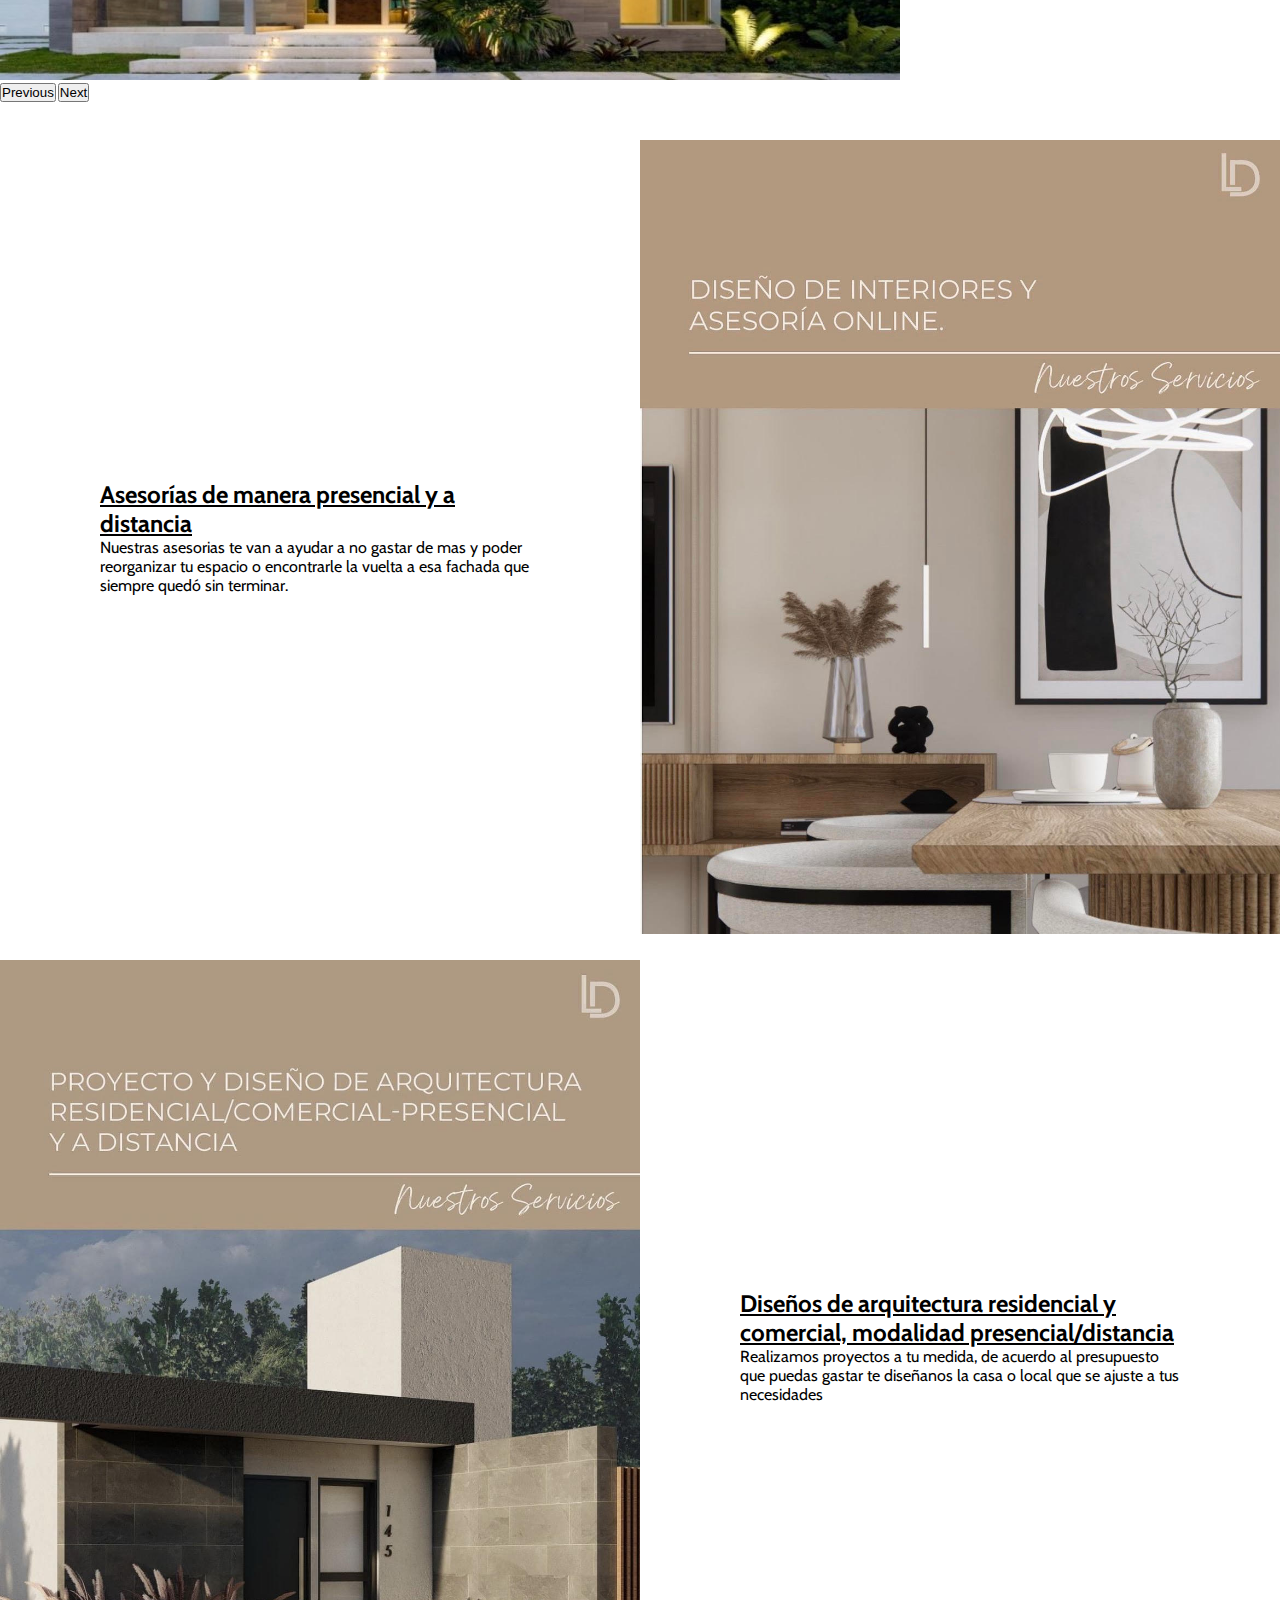
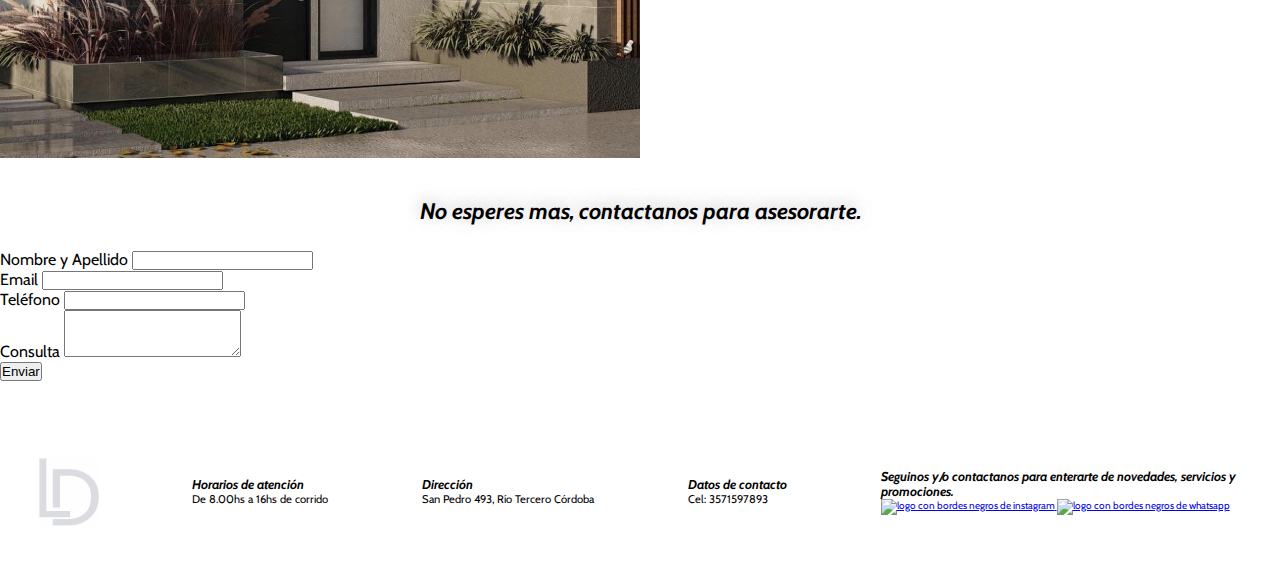
==== commit fd10f1db: "cambios 05-09-2023" ====
--- a/index.html
+++ b/index.html
@@ -4,9 +4,12 @@
 <head>
   <meta charset="UTF-8">
   <meta name="viewport" content="width=h, initial-scale=1.0">
-  <meta keywords="estudio de arquitectura,rio tercero,córdoba,argentina,arquitectura,diseño arquitectónico,diseño de interiores,
+  <meta name=keywords
+    content="estudio de arquitectura,rio tercero,córdoba,argentina,arquitectura,diseño arquitectónico,diseño de interiores,
   proyectos residenciales,proyectos comerciales,asesoría online,proyectos a medida,diseño de espacios,proyectos llave en mano,
   diseño de fachadas conducción de obras,producción de renders y modelos 3d,confección de planos,ideas de decoraciòn,tendencias en arquitectura">
+  <meta name="description" content="Descubrí la excelencia en diseño arquitectónico con Demalde Lujan Arquitectura. Nuestra pasión es transformar espacios y crear ambientes personalizados a la medida de cada cliente.
+   Explora nuestros servicios y conoce a nuestro talentoso equipo. ">
 
   <!--BS-->
 
@@ -26,9 +29,9 @@
   <header>
     <nav class="navbar navbar-expand-lg propia-menu">
 
-      <a class="navbar-brand" href="#">
+      <a class="navbar-brand" href="index.html">
         <img width="50" style="margin-left: 10px;" class="d-inline-block align-top" src="imagenes/logocuadrado.jpg"
-          alt="logo estudio de arquitectura demalde lujan">
+          alt="logo cuadrado color verde con las iniciales del estudio de arquitectura demalde lujan">
       </a>
       <button class="navbar-toggler" type="button" data-bs-toggle="collapse" data-bs-target="#navbarNav"
         aria-controls="navbarNav" aria-expanded="false" aria-label="Toggle navigation">
@@ -83,13 +86,13 @@
       </div>
       <div class="carousel-inner">
         <div class="carousel-item active">
-          <img src="imagenes/casa1chica.jpg" class="d-block w-100" alt="fachada de casa realizada en rio tercero">
+          <img src="imagenes/casa1chica.jpg" class="d-block w-100" alt="imagen de fachada de casa blanca con puerta de madera y detalles de hormigon a la vista con ingreso de baldosas de cemento y parque verde">
         </div>
         <div class="carousel-item">
-          <img src="imagenes/casa2chica.jpg" class="d-block w-100" alt="fachada de casa realizada en cordoba">
+          <img src="imagenes/casa2chica.jpg" class="d-block w-100" alt="imagen de atras de casa de dos pisos con aleros grandes de hormigon, ventanales amplios y gran galeria">
         </div>
         <div class="carousel-item">
-          <img src="imagenes/casa3chica.jpg" class="d-block w-100" alt="fachada de casa realizada en villa maria">
+          <img src="imagenes/casa3chica.jpg" class="d-block w-100" alt="imagen de frente de una casa de dos pisos, pintada de blanco con hormigon, puerta de madera, amplio ingreso techado y plantas verdes en el frente">
         </div>
       </div>
       <button class="carousel-control-prev" type="button" data-bs-target="#carouselExampleIndicators"
@@ -118,7 +121,7 @@
 
         </div>
         <img class="img1" src="imagenes/serviciodisenodeint.jpg"
-          alt="servicio de asesoria onliney diseño de interiores">
+          alt="imagen con encabezado explicativo y foto en 3d de detalles del comedor de una casa, mesa de madera, sillas de hierro negras y cuadro blanco y negro">
       </div>
 
       <div class="flexContentDos">
@@ -129,7 +132,7 @@
             te diseñanos la casa o local que se ajuste a tus necesidades</p>
         </div>
 
-        <img class="img2" src="imagenes/servicioproyectoydiseno.jpg" alt="servicio de diseño de casa o local comercial">
+        <img class="img2" src="imagenes/servicioproyectoydiseno.jpg" alt=" imagen con encabezado explicativo y foto en 3d del frente de una casa de color gris y piedra, puerta color negra con cantero en el frente">
       </div>
 
     </section>
@@ -170,7 +173,8 @@
   <!--inicio footer-->
   <footer class="footer">
 
-    <img class="img-footer" src="imagenes/logogris.jpeg" alt="logo estudio de arquitectura demalde lujan">
+    <img class="img-footer" src="imagenes/logogris.jpeg"
+      alt="logo color gris con iniciales del estudio de arquitectura demalde lujan">
 
     <div>
       <h4>Horarios de atención</h4>
@@ -192,11 +196,11 @@
 
       <div>
         <a href="https://www.instagram.com/arqdemaldelujan/" target="_blank">
-          <img class="img-redes-footer" src="imagenes/Iconos/instagram.svg" alt="logo instagram">
+          <img class="img-redes-footer" src="imagenes/Iconos/instagram.svg" alt="logo con bordes negros de instagram">
         </a>
 
         <a href="https://api.whatsapp.com/message/WYN6CQQRFLDKI1?autoload=1&app_absent=0" target="_blank">
-          <img class="img-redes-footer" src="imagenes/Iconos/whatsapp.svg" alt="logo whatsapp">
+          <img class="img-redes-footer" src="imagenes/Iconos/whatsapp.svg" alt="logo con bordes negros de whatsapp">
         </a>
       </div>
 
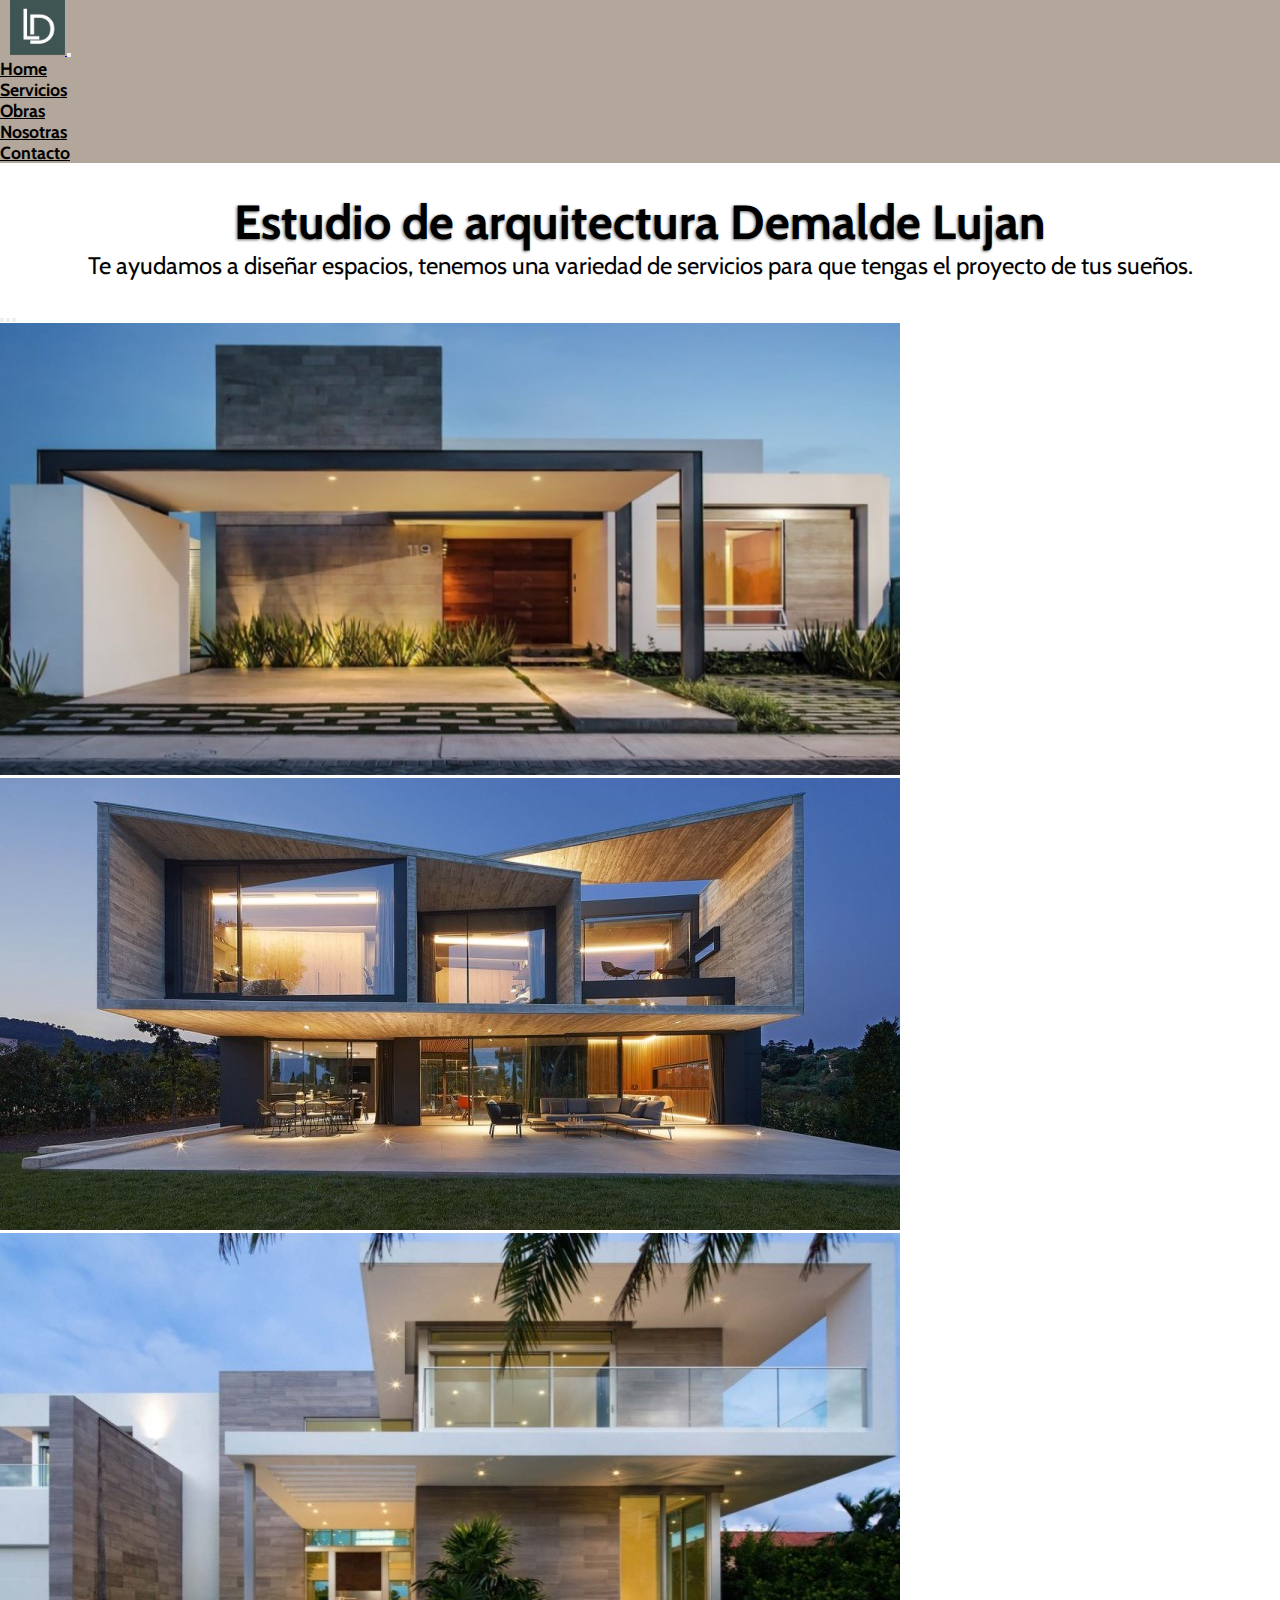
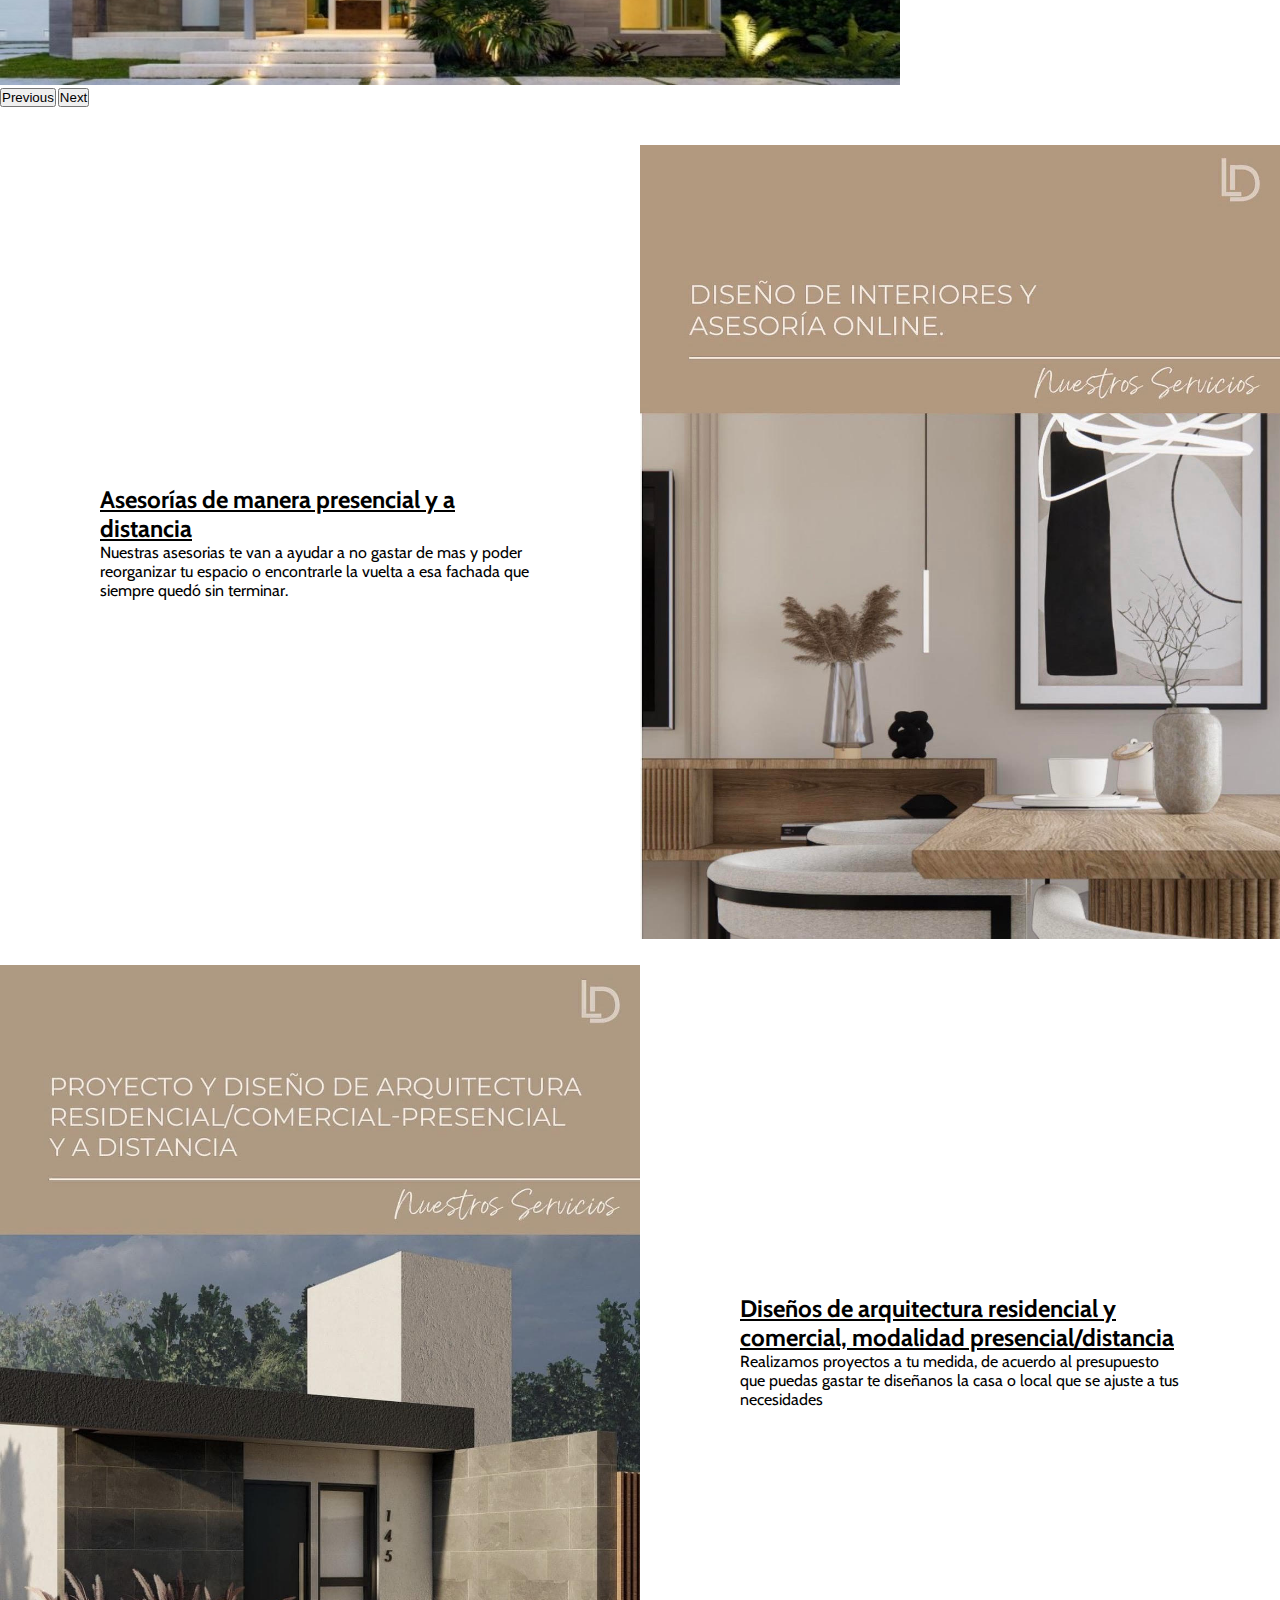
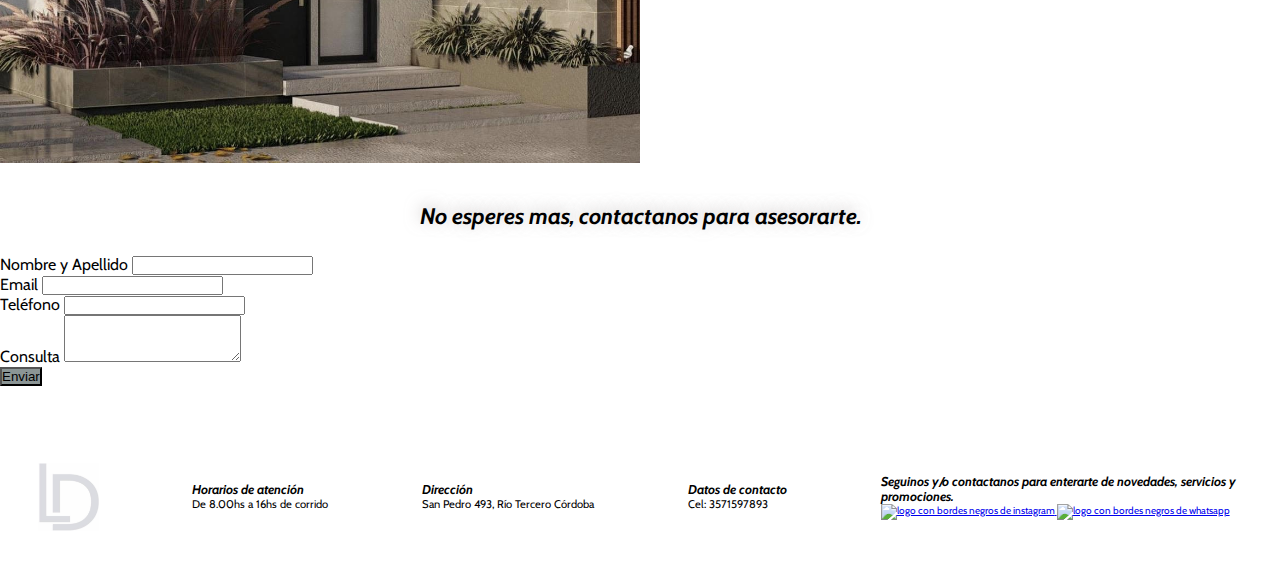
==== commit 915fc20c: "cambios 06/09/23" ====
--- a/index.html
+++ b/index.html
@@ -30,7 +30,7 @@
     <nav class="navbar navbar-expand-lg propia-menu">
 
       <a class="navbar-brand" href="index.html">
-        <img width="50" style="margin-left: 10px;" class="d-inline-block align-top" src="imagenes/logocuadrado.jpg"
+        <img width="55" style="margin-left: 10px;" class="d-inline-block align-top" src="imagenes/logocuadrado.jpg"
           alt="logo cuadrado color verde con las iniciales del estudio de arquitectura demalde lujan">
       </a>
       <button class="navbar-toggler" type="button" data-bs-toggle="collapse" data-bs-target="#navbarNav"
--- a/css/estilos.css
+++ b/css/estilos.css
@@ -81,6 +81,9 @@
   padding-bottom: 2%;
   text-shadow: -1px -3px 15px rgba(174, 167, 167, 0.65);
 }
+.index-container .formulario .boton-formulario {
+  background-color: #8b9595;
+}
 
 /*header...........................................................................................*/
 header {
@@ -97,6 +100,7 @@
 header .propia-menu .logo {
   margin-left: 5px;
   margin-right: 5px;
+  width: 75px;
 }
 header .propia-menu .nav-link {
   color: black;
@@ -170,21 +174,24 @@
   margin: 30px;
   animation-name: h2;
   animation-iteration-count: 1;
-  animation-duration: 1s;
+  animation-duration: 3s;
   animation-delay: 1s;
 }
 @keyframes h2 {
   0% {
     transform: scale(0, 0);
   }
+  25% {
+    transform: scale(1.1, 1.1);
+  }
   50% {
-    transform: scale(1.4, 1.4);
+    transform: scale(1.2, 1.2);
   }
   75% {
     transform: scale(1.3, 1.3);
   }
   100% {
-    transform: scale(0);
+    transform: scale(1.4, 1.4);
   }
 }
 
@@ -237,11 +244,17 @@
   grid-area: item2;
   text-align: end;
 }
+.nosotras-container .contenedor-nosotras .grid-item2 .img-nosotras {
+  width: 400px;
+}
 .nosotras-container .contenedor-nosotras .grid-item3 {
   grid-area: item3;
   grid-column: 1/2;
   text-align: start;
 }
+.nosotras-container .contenedor-nosotras .grid-item3 .img-nosotras {
+  width: 400px;
+}
 .nosotras-container .contenedor-nosotras .grid-item4 {
   grid-area: item4;
   text-align: end;
@@ -255,9 +268,15 @@
   grid-area: item6;
   text-align: center;
 }
+.nosotras-container .contenedor-nosotras .grid-item6 .img-equipo {
+  width: 250px;
+}
 .nosotras-container .contenedor-nosotras .grid-item7 {
   grid-area: item7;
   text-align: center;
+}
+.nosotras-container .contenedor-nosotras .grid-item7 .img-equipo {
+  width: 250px;
 }
 
 .contacto-container .tituloForm {
@@ -300,9 +319,6 @@
 
 /*celulares--------------------------------------------------------------------*/
 @media only screen and (max-width: 500px) {
-  .header .propia-menu .logo {
-    width: 15%;
-  }
   .presentacion h1 {
     font-size: 1.9rem;
   }
@@ -352,7 +368,7 @@
     font-size: 1.2rem;
   }
   .contacto-container .tituloForm {
-    font-size: 1.1rem;
+    font-size: 1.2rem;
     padding-bottom: 5%;
   }
   .contacto-container .contenedorMapa .mapaTitulo {
@@ -375,14 +391,26 @@
   .nosotras-container .contenedor-nosotras .grid-item2 {
     text-align: center;
   }
+  .nosotras-container .contenedor-nosotras .grid-item2 .img-nosotras {
+    width: 300px;
+  }
   .nosotras-container .contenedor-nosotras .grid-item3 {
     text-align: center;
   }
+  .nosotras-container .contenedor-nosotras .grid-item3 .img-nosotras {
+    width: 300px;
+  }
   .nosotras-container .contenedor-nosotras .grid-item4 {
     text-align: center;
   }
   .nosotras-container .contenedor-nosotras .tamano-fuente {
-    font-size: 0.8rem;
+    font-size: 0.7rem;
+  }
+  .nosotras-container .contenedor-nosotras .grid-item6 .img-equipo {
+    width: 160px;
+  }
+  .nosotras-container .contenedor-nosotras .grid-item7 .img-equipo {
+    width: 160px;
   }
   .obras-container .presentacion h1 {
     font-size: 1.7rem;
@@ -390,12 +418,6 @@
   .obras-container .tarjetas-container .titulo-tarjetas-obras {
     font-size: 1.5rem;
   }
-  .contacto-container .tituloForm {
-    font-size: 1.2rem;
-  }
-  .contacto-container .mapaTitulo {
-    font-size: 1.2rem;
-  }
   .servicios-container .contenedor-servicios {
     flex-direction: column;
   }
@@ -407,6 +429,7 @@
   }
   .servicios-container .h2-servicios {
     font-size: 1.2rem;
+    animation: none;
   }
   .footer {
     flex-direction: column;
@@ -432,5 +455,137 @@
     width: 8%;
   }
 }
+/*Tablet..........................................................................................................*/
+@media screen and (min-width: 768px) and (max-width: 1024px) {
+  .presentacion h1 {
+    font-size: 2.3rem;
+  }
+  .presentacion p {
+    font-size: 1.5rem;
+  }
+  .index-container .contenidoPrincipal .flexContent {
+    flex-direction: column;
+    align-items: center;
+  }
+  .index-container .contenidoPrincipal .flexContent .texto1 {
+    text-align: justify;
+    margin-top: 5px;
+    margin-bottom: 5px;
+    padding: 0;
+  }
+  .index-container .contenidoPrincipal .flexContent .texto1 h2 {
+    font-size: 1.5rem;
+  }
+  .index-container .contenidoPrincipal .flexContent .texto1 p {
+    font-size: 1.2rem;
+  }
+  .index-container .contenidoPrincipal .flexContent .img1 {
+    width: 60%;
+  }
+  .index-container .contenidoPrincipal .flexContentDos {
+    flex-direction: column;
+    align-items: center;
+    margin: 10px;
+  }
+  .index-container .contenidoPrincipal .flexContentDos .texto2 {
+    text-align: justify;
+    margin-top: 5px;
+    margin-bottom: 5px;
+    padding: 0%;
+  }
+  .index-container .contenidoPrincipal .flexContentDos .texto2 h2 {
+    font-size: 1.5rem;
+  }
+  .index-container .contenidoPrincipal .flexContentDos .texto2 p {
+    font-size: 1.2rem;
+  }
+  .index-container .contenidoPrincipal .flexContentDos .img2 {
+    width: 60%;
+  }
+  .index-container .formulario .contenedorForm .propia {
+    font-size: 1.1rem;
+  }
+  .index-container .formulario .contenedorForm .boton-formulario {
+    font-size: 1.1rem;
+  }
+  .index-container .formulario .tituloFormIndex {
+    font-size: 1.6rem;
+  }
+  .contacto-container .tituloForm {
+    font-size: 1.3rem;
+    padding-bottom: 5%;
+  }
+  .contacto-container .propia {
+    font-size: 1.1rem;
+  }
+  .contacto-container .boton-formulario {
+    font-size: 1.1rem;
+  }
+  .contacto-container .contenedorMapa .mapaTitulo {
+    font-size: 1.2rem;
+  }
+  .nosotras-container .presentacion {
+    padding: 10px 0px;
+  }
+  .nosotras-container .mediaq {
+    display: none;
+  }
+  .nosotras-container .contenedor-nosotras .tamano-fuente {
+    font-size: 1.1rem;
+  }
+  .nosotras-container .contenedor-nosotras .grid-item2 .img-nosotras {
+    width: 300px;
+    margin-bottom: 10px;
+  }
+  .nosotras-container .contenedor-nosotras .grid-item3 .img-nosotras {
+    width: 300px;
+    margin-top: 10px;
+  }
+  .nosotras-container .contenedor-nosotras .grid-item6 .img-equipo {
+    width: 220px;
+  }
+  .nosotras-container .contenedor-nosotras .grid-item7 .img-equipo {
+    width: 220px;
+  }
+  .servicios-container .contenedor-servicios .contenedor-fila1 {
+    flex-wrap: wrap;
+    justify-content: center;
+  }
+  .servicios-container .contenedor-servicios .contenedor-fila2 {
+    flex-wrap: wrap;
+    justify-content: center;
+  }
+  .servicios-container .contenedor-servicios .p-img-servicios {
+    font-size: 1.1rem;
+    font-weight: bold;
+  }
+  .servicios-container .h2-servicios {
+    font-size: 1.4rem;
+    animation: none;
+  }
+  .footer {
+    flex-direction: column;
+    align-items: start;
+    border-top: #3c6156 solid 2px;
+    margin: 20px;
+    padding: 5px;
+  }
+  .footer .img-footer {
+    width: 10%;
+    padding: 15px 0px 15px 0px;
+  }
+  .footer p {
+    font-size: 0.9rem;
+  }
+  .footer h4 {
+    font-size: 1.1rem;
+  }
+  .footer .contenedor-redes {
+    width: 100%;
+  }
+  .footer .contenedor-redes .img-redes-footer {
+    width: 5%;
+  }
+}
 
 /*# sourceMappingURL=estilos.css.map */
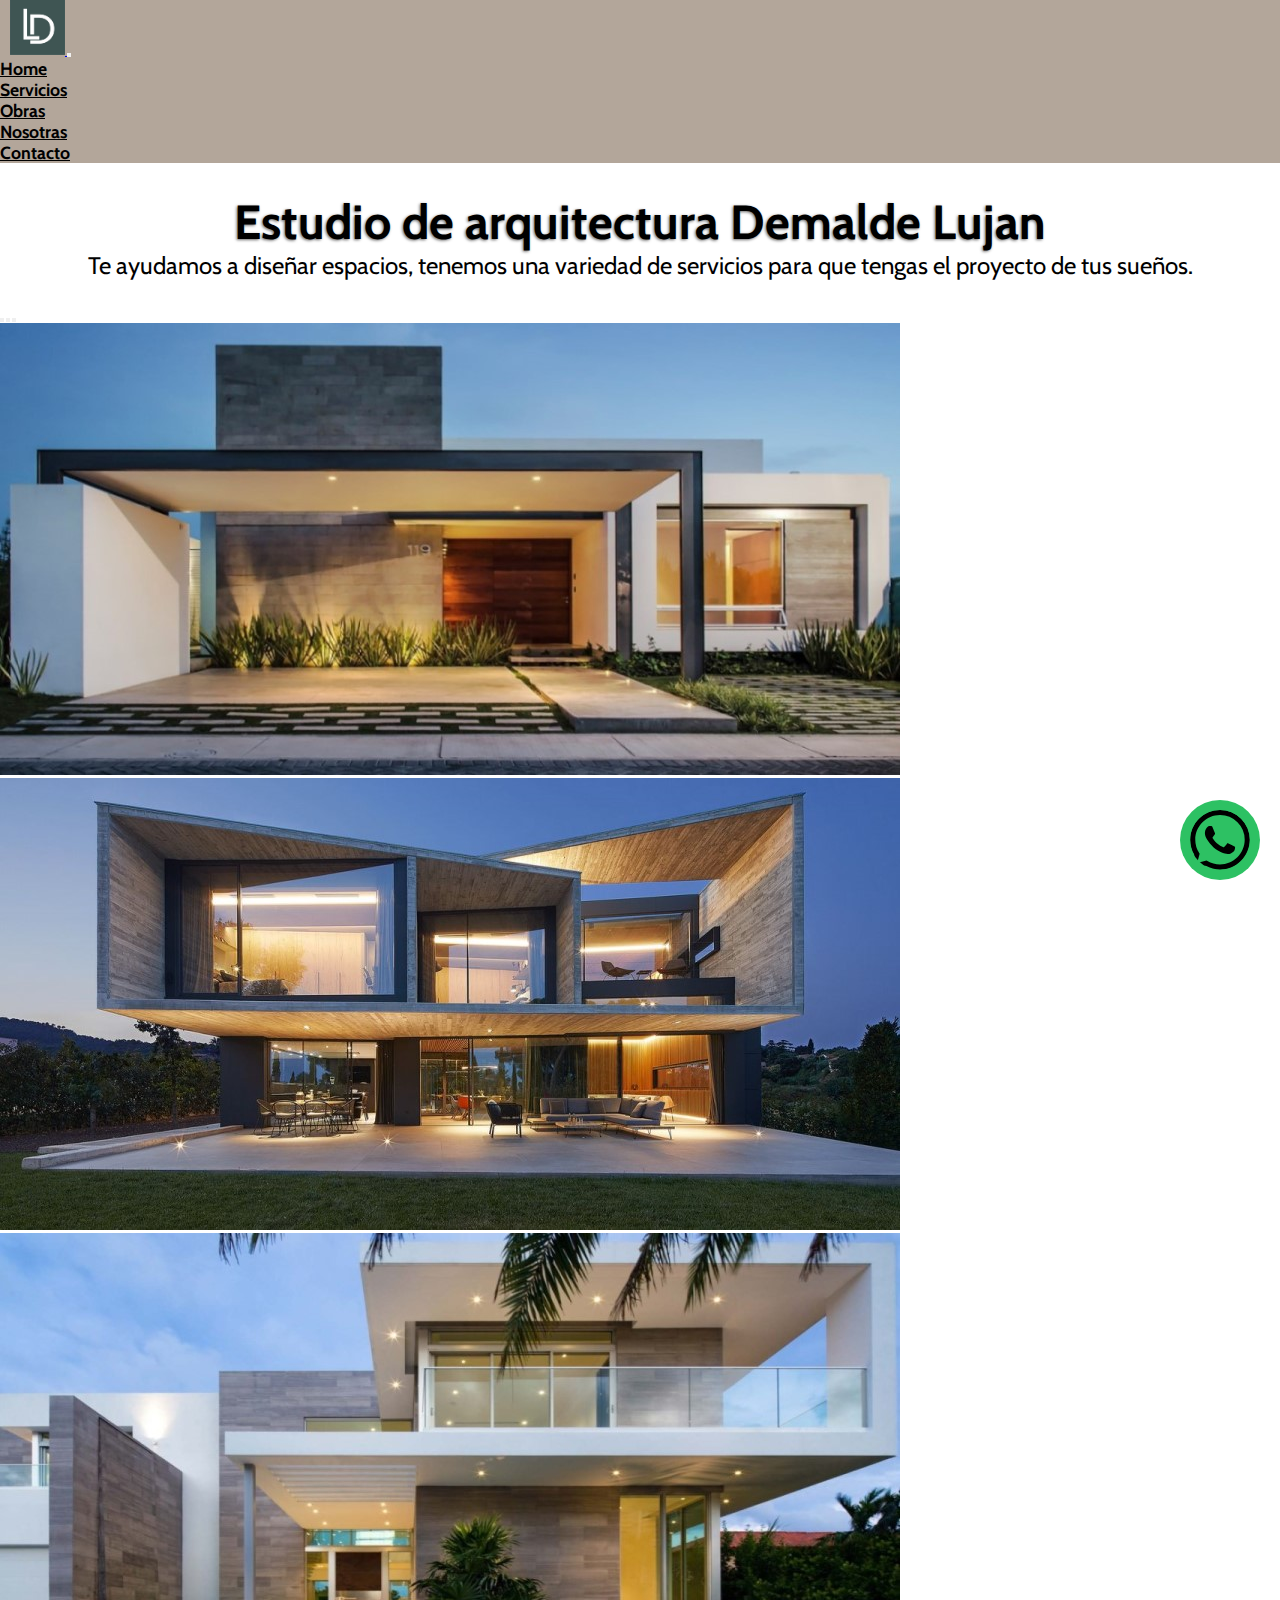
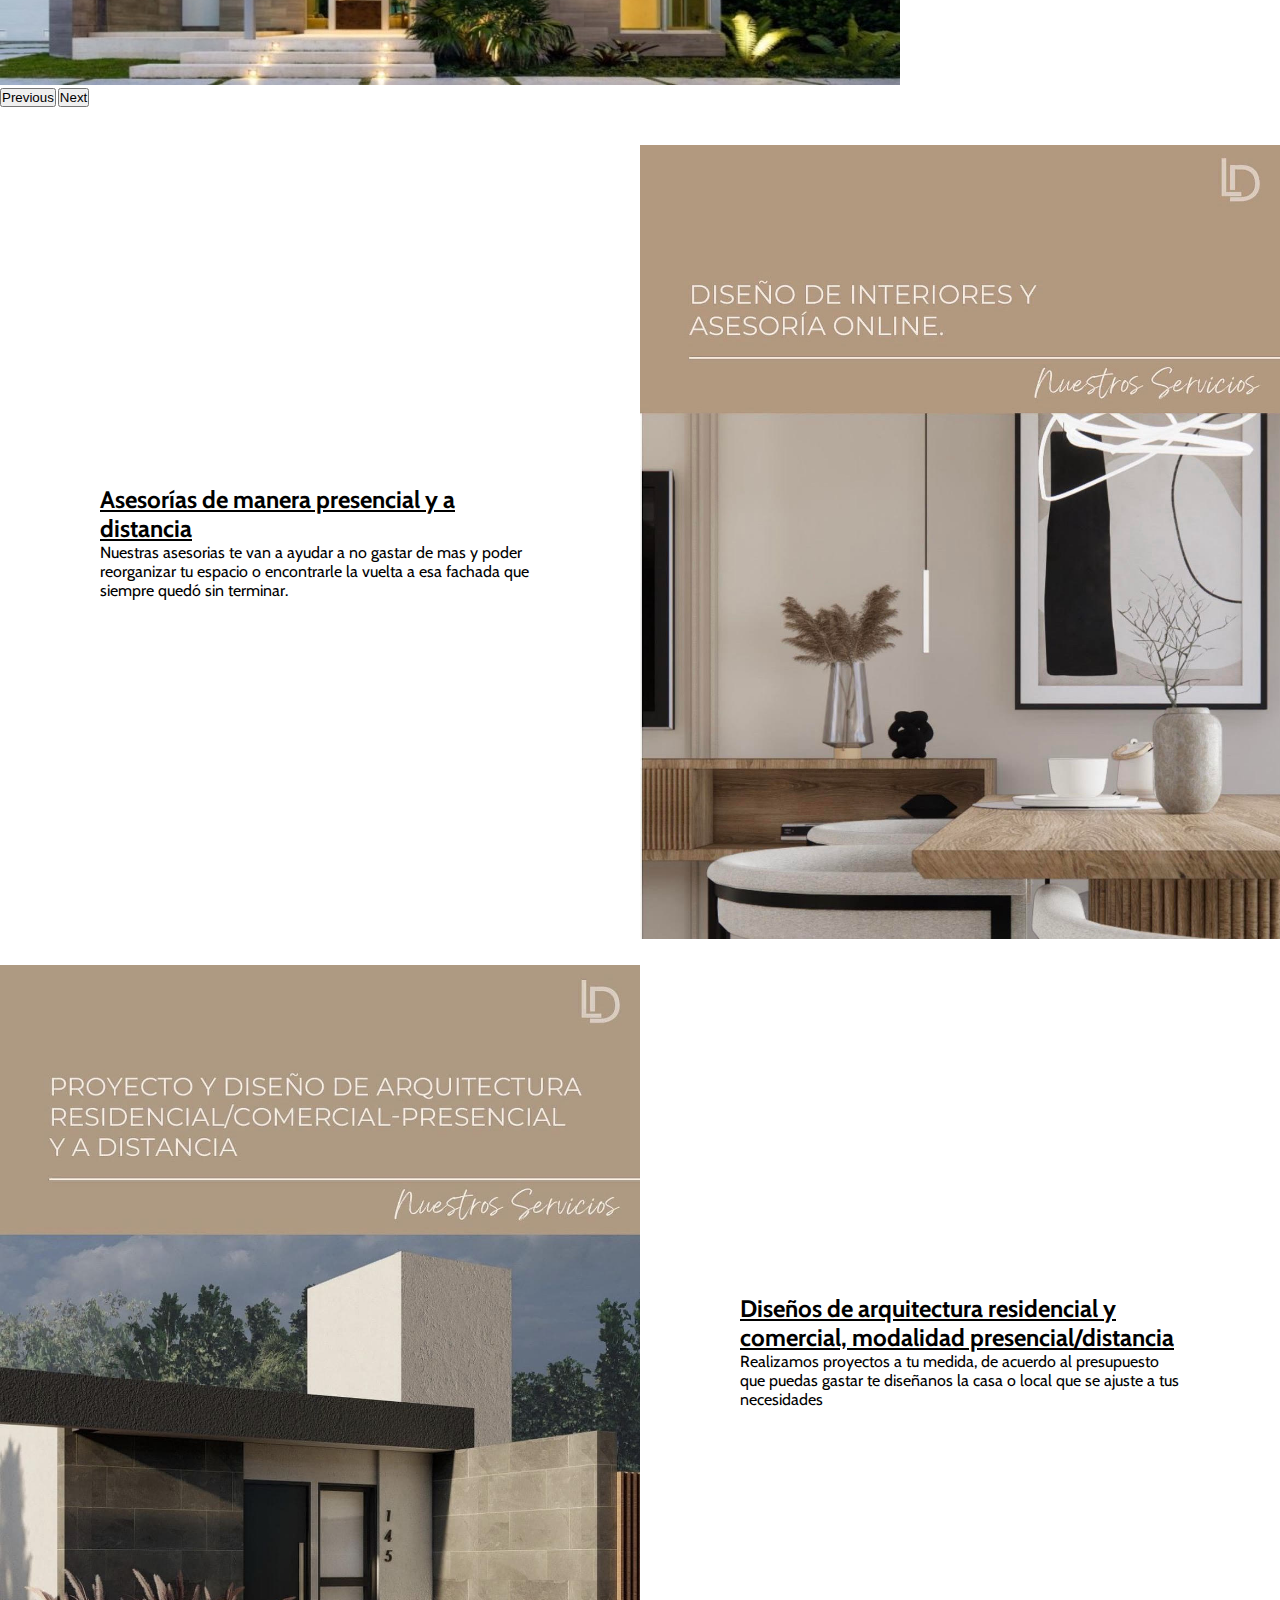
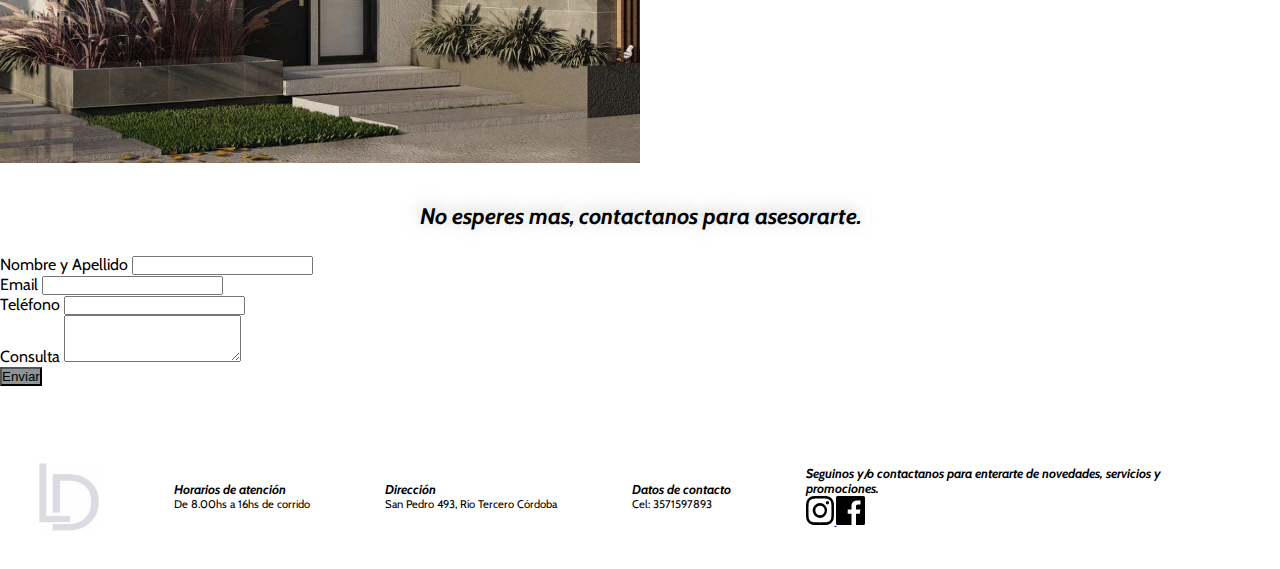
==== commit 51d35c04: "cambios 07/09/2023" ====
--- a/index.html
+++ b/index.html
@@ -86,13 +86,16 @@
       </div>
       <div class="carousel-inner">
         <div class="carousel-item active">
-          <img src="imagenes/casa1chica.jpg" class="d-block w-100" alt="imagen de fachada de casa blanca con puerta de madera y detalles de hormigon a la vista con ingreso de baldosas de cemento y parque verde">
+          <img src="imagenes/casa1chica.jpg" class="d-block w-100"
+            alt="imagen de fachada de casa blanca con puerta de madera y detalles de hormigon a la vista con ingreso de baldosas de cemento y parque verde">
         </div>
         <div class="carousel-item">
-          <img src="imagenes/casa2chica.jpg" class="d-block w-100" alt="imagen de atras de casa de dos pisos con aleros grandes de hormigon, ventanales amplios y gran galeria">
+          <img src="imagenes/casa2chica.jpg" class="d-block w-100"
+            alt="imagen de atras de casa de dos pisos con aleros grandes de hormigon, ventanales amplios y gran galeria">
         </div>
         <div class="carousel-item">
-          <img src="imagenes/casa3chica.jpg" class="d-block w-100" alt="imagen de frente de una casa de dos pisos, pintada de blanco con hormigon, puerta de madera, amplio ingreso techado y plantas verdes en el frente">
+          <img src="imagenes/casa3chica.jpg" class="d-block w-100"
+            alt="imagen de frente de una casa de dos pisos, pintada de blanco con hormigon, puerta de madera, amplio ingreso techado y plantas verdes en el frente">
         </div>
       </div>
       <button class="carousel-control-prev" type="button" data-bs-target="#carouselExampleIndicators"
@@ -132,7 +135,8 @@
             te diseñanos la casa o local que se ajuste a tus necesidades</p>
         </div>
 
-        <img class="img2" src="imagenes/servicioproyectoydiseno.jpg" alt=" imagen con encabezado explicativo y foto en 3d del frente de una casa de color gris y piedra, puerta color negra con cantero en el frente">
+        <img class="img2" src="imagenes/servicioproyectoydiseno.jpg"
+          alt=" imagen con encabezado explicativo y foto en 3d del frente de una casa de color gris y piedra, puerta color negra con cantero en el frente">
       </div>
 
     </section>
@@ -195,16 +199,26 @@
       <h4>Seguinos y/o contactanos para enterarte de novedades, servicios y promociones.</h4>
 
       <div>
+
         <a href="https://www.instagram.com/arqdemaldelujan/" target="_blank">
-          <img class="img-redes-footer" src="imagenes/Iconos/instagram.svg" alt="logo con bordes negros de instagram">
+          <img class="img-redes-footer" src="../imagenes/iconos/instagram.svg"
+            alt="logo con bordes negros de instagram">
         </a>
 
-        <a href="https://api.whatsapp.com/message/WYN6CQQRFLDKI1?autoload=1&app_absent=0" target="_blank">
-          <img class="img-redes-footer" src="imagenes/Iconos/whatsapp.svg" alt="logo con bordes negros de whatsapp">
+        <a href="https://www.facebook.com/arqdemaldelujan/" target="_blank">
+          <img class="img-redes-footer" src="../imagenes/iconos/facebook.svg" alt="logo con bordes negros de instagram">
         </a>
-      </div>
-
-    </div>
+
+
+      </div>
+
+
+    </div>
+
+    <!--icono de whatsapp-->
+    <a href="https://api.whatsapp.com/message/WYN6CQQRFLDKI1?autoload=1&app_absent=0" target="_blank">
+      <img class="whatsapp-icono" src="../imagenes/iconos/whatsapp.svg" alt="logo con bordes negros de whatsapp">
+    </a>
 
   </footer>
 
--- a/css/estilos.css
+++ b/css/estilos.css
@@ -138,6 +138,16 @@
 .footer .img-redes-footer {
   width: 8%;
 }
+.footer .whatsapp-icono {
+  position: fixed;
+  bottom: 20px;
+  right: 20px;
+  background-color: #2dc163;
+  padding: 10px;
+  border-radius: 50%;
+  width: 60px;
+  z-index: 999;
+}
 
 .servicios-container .contenedor-servicios {
   display: flex;
@@ -165,6 +175,7 @@
   text-align: center;
   justify-content: center;
   color: black;
+  font-weight: bold;
 }
 .servicios-container .h2-servicios {
   font-size: 1.3rem;
@@ -319,6 +330,9 @@
 
 /*celulares--------------------------------------------------------------------*/
 @media only screen and (max-width: 500px) {
+  header .propia-menu .nav-link {
+    font-size: 1rem;
+  }
   .presentacion h1 {
     font-size: 1.9rem;
   }
@@ -337,6 +351,7 @@
   }
   .index-container .contenidoPrincipal .flexContent .texto1 h2 {
     font-size: 1rem;
+    text-decoration: none;
   }
   .index-container .contenidoPrincipal .flexContent .texto1 p {
     font-size: 0.8rem;
@@ -357,6 +372,7 @@
   }
   .index-container .contenidoPrincipal .flexContentDos .texto2 h2 {
     font-size: 1rem;
+    text-decoration: none;
   }
   .index-container .contenidoPrincipal .flexContentDos .texto2 p {
     font-size: 0.8rem;
@@ -457,6 +473,9 @@
 }
 /*Tablet..........................................................................................................*/
 @media screen and (min-width: 768px) and (max-width: 1024px) {
+  header .propia-menu .nav-link {
+    font-size: 1.4rem;
+  }
   .presentacion h1 {
     font-size: 2.3rem;
   }
@@ -474,7 +493,8 @@
     padding: 0;
   }
   .index-container .contenidoPrincipal .flexContent .texto1 h2 {
-    font-size: 1.5rem;
+    font-size: 1.6rem;
+    text-decoration: none;
   }
   .index-container .contenidoPrincipal .flexContent .texto1 p {
     font-size: 1.2rem;
@@ -494,7 +514,8 @@
     padding: 0%;
   }
   .index-container .contenidoPrincipal .flexContentDos .texto2 h2 {
-    font-size: 1.5rem;
+    font-size: 1.6rem;
+    text-decoration: none;
   }
   .index-container .contenidoPrincipal .flexContentDos .texto2 p {
     font-size: 1.2rem;
@@ -503,10 +524,10 @@
     width: 60%;
   }
   .index-container .formulario .contenedorForm .propia {
-    font-size: 1.1rem;
+    font-size: 1.3rem;
   }
   .index-container .formulario .contenedorForm .boton-formulario {
-    font-size: 1.1rem;
+    font-size: 1.3rem;
   }
   .index-container .formulario .tituloFormIndex {
     font-size: 1.6rem;
@@ -557,11 +578,22 @@
   }
   .servicios-container .contenedor-servicios .p-img-servicios {
     font-size: 1.1rem;
-    font-weight: bold;
+    font-weight: bolder;
   }
   .servicios-container .h2-servicios {
     font-size: 1.4rem;
     animation: none;
+  }
+  .obras-container .tarjetas-container .p-obras {
+    font-size: 1rem;
+  }
+  .obras-container .tarjetas-container .titulo-tarjetas-obras {
+    font-size: 1.6rem;
+    font-weight: bold;
+  }
+  .obras-container .tarjetas-container .text-body-secondary {
+    font-size: 1rem;
+    font-weight: bolder;
   }
   .footer {
     flex-direction: column;
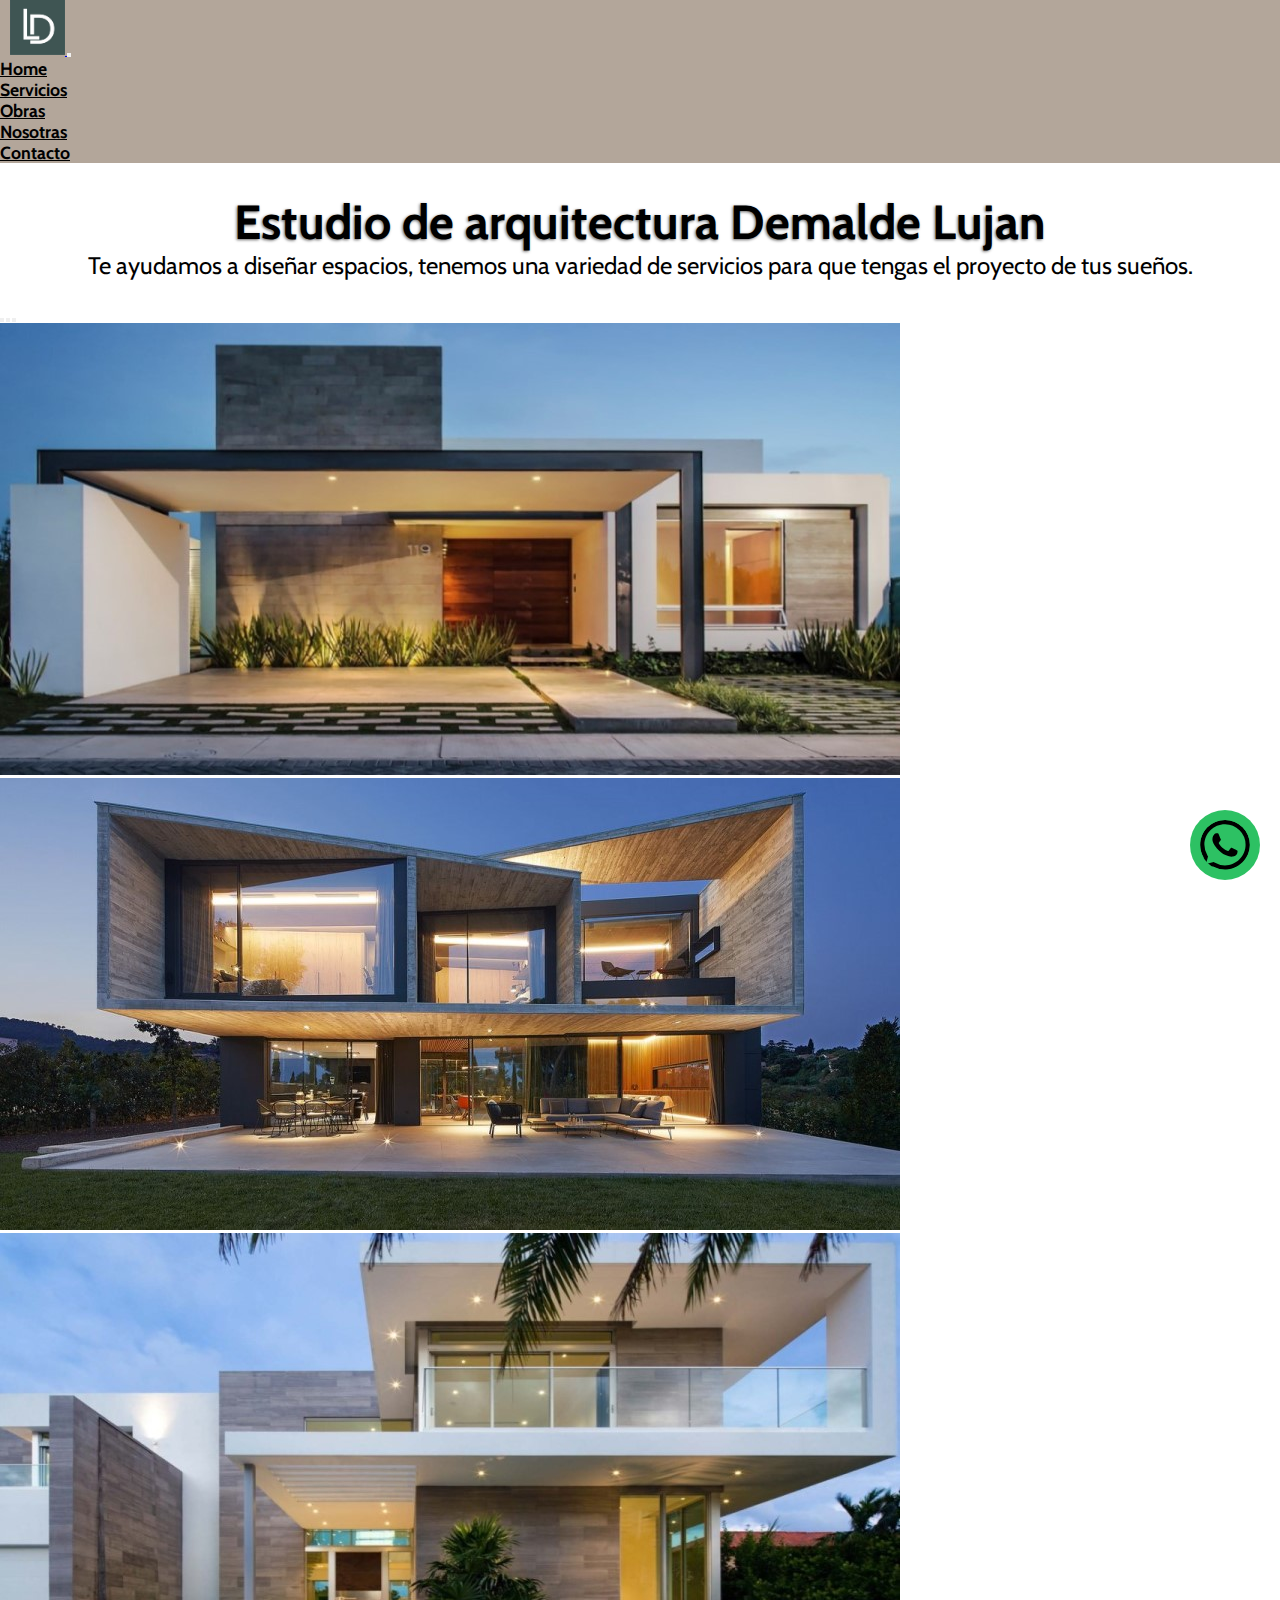
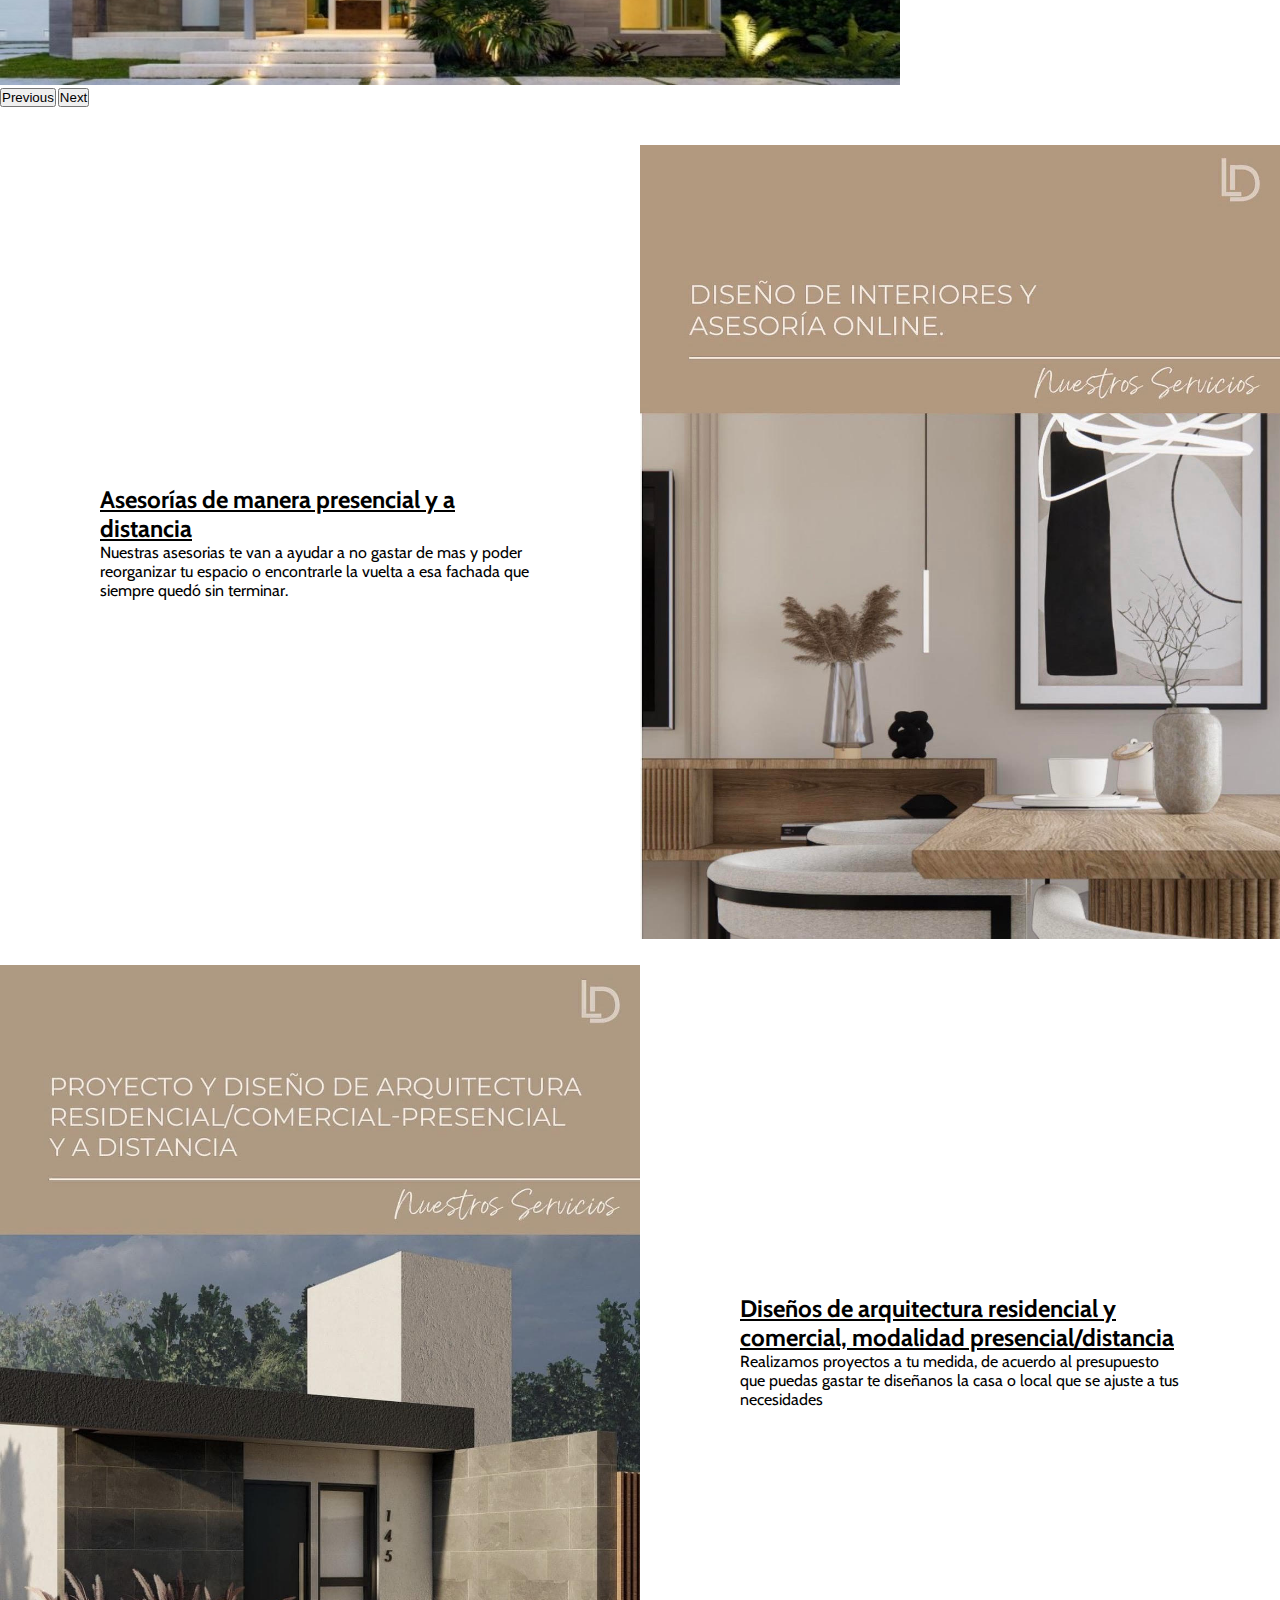
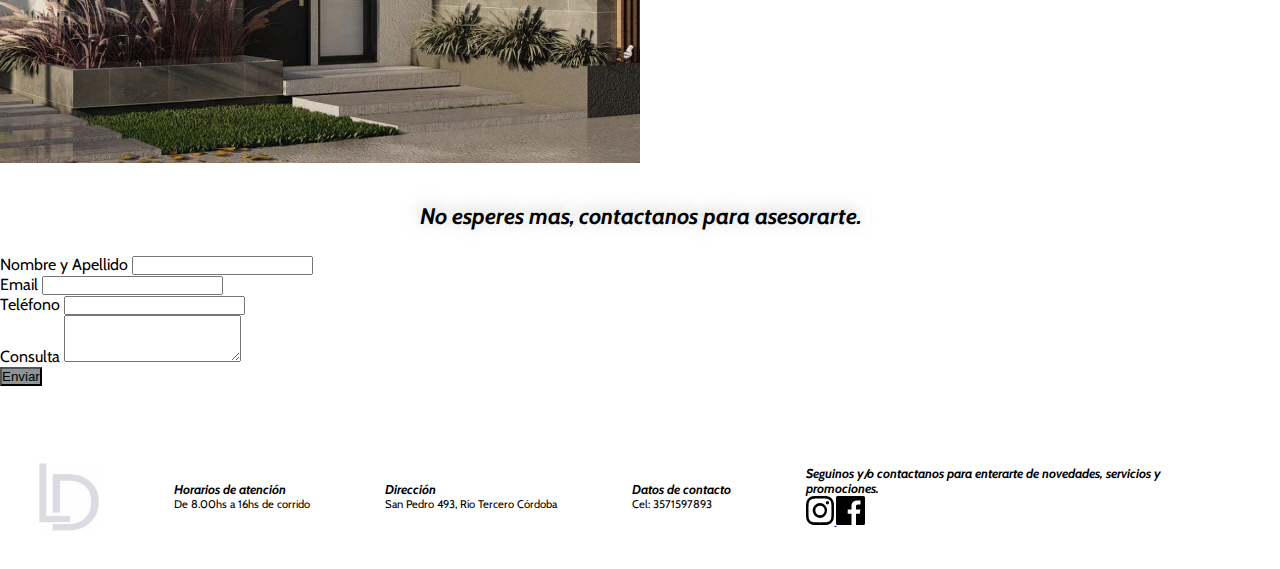
==== commit 681bc3f1: "version final 07/09/2023" ====
--- a/index.html
+++ b/index.html
@@ -201,12 +201,12 @@
       <div>
 
         <a href="https://www.instagram.com/arqdemaldelujan/" target="_blank">
-          <img class="img-redes-footer" src="../imagenes/iconos/instagram.svg"
+          <img class="img-redes-footer" src="imagenes/iconos/instagram.svg"
             alt="logo con bordes negros de instagram">
         </a>
 
         <a href="https://www.facebook.com/arqdemaldelujan/" target="_blank">
-          <img class="img-redes-footer" src="../imagenes/iconos/facebook.svg" alt="logo con bordes negros de instagram">
+          <img class="img-redes-footer" src="/imagenes/iconos/facebook.svg" alt="logo con bordes negros de instagram">
         </a>
 
 
@@ -217,7 +217,7 @@
 
     <!--icono de whatsapp-->
     <a href="https://api.whatsapp.com/message/WYN6CQQRFLDKI1?autoload=1&app_absent=0" target="_blank">
-      <img class="whatsapp-icono" src="../imagenes/iconos/whatsapp.svg" alt="logo con bordes negros de whatsapp">
+      <img class="whatsapp-icono" src="/imagenes/iconos/whatsapp.svg" alt="logo con bordes negros de whatsapp">
     </a>
 
   </footer>
--- a/css/estilos.css
+++ b/css/estilos.css
@@ -145,7 +145,7 @@
   background-color: #2dc163;
   padding: 10px;
   border-radius: 50%;
-  width: 60px;
+  width: 50px;
   z-index: 999;
 }
 
@@ -330,9 +330,6 @@
 
 /*celulares--------------------------------------------------------------------*/
 @media only screen and (max-width: 500px) {
-  header .propia-menu .nav-link {
-    font-size: 1rem;
-  }
   .presentacion h1 {
     font-size: 1.9rem;
   }
@@ -473,9 +470,6 @@
 }
 /*Tablet..........................................................................................................*/
 @media screen and (min-width: 768px) and (max-width: 1024px) {
-  header .propia-menu .nav-link {
-    font-size: 1.4rem;
-  }
   .presentacion h1 {
     font-size: 2.3rem;
   }
@@ -578,7 +572,6 @@
   }
   .servicios-container .contenedor-servicios .p-img-servicios {
     font-size: 1.1rem;
-    font-weight: bolder;
   }
   .servicios-container .h2-servicios {
     font-size: 1.4rem;
